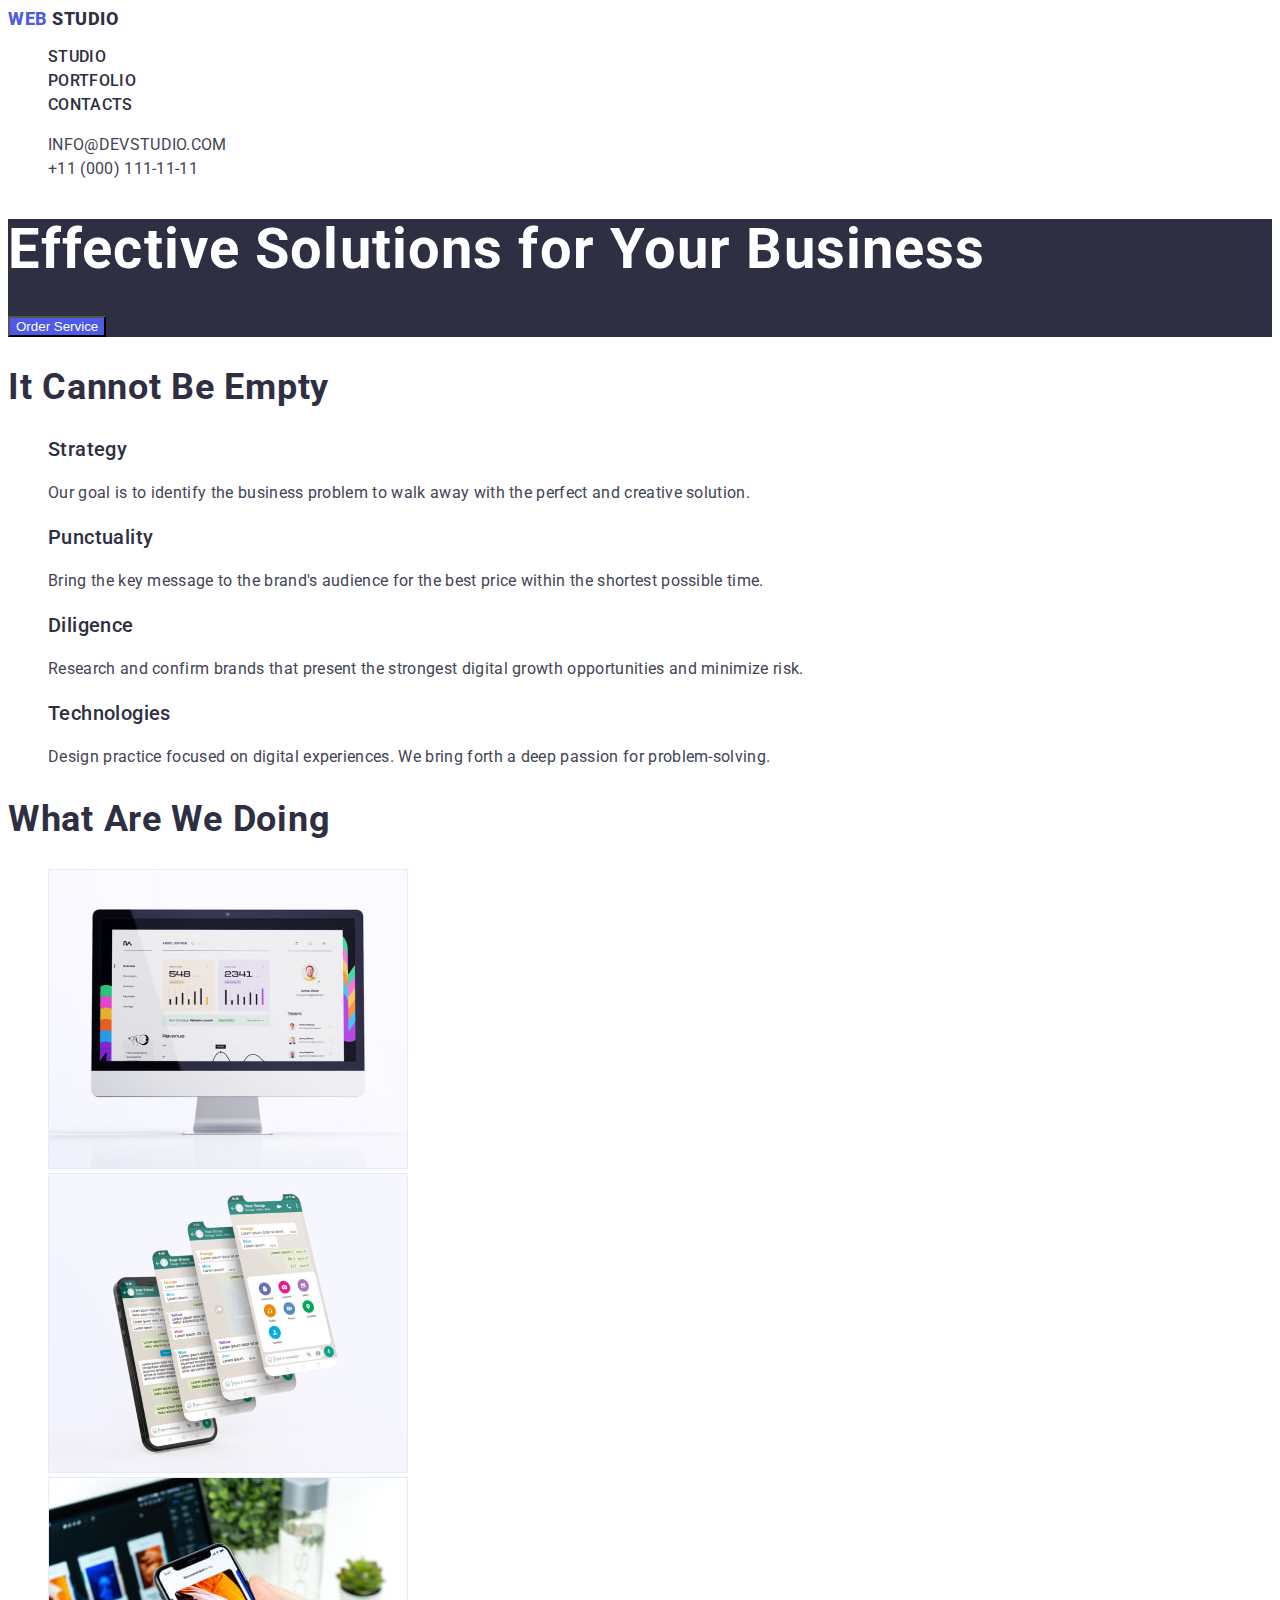
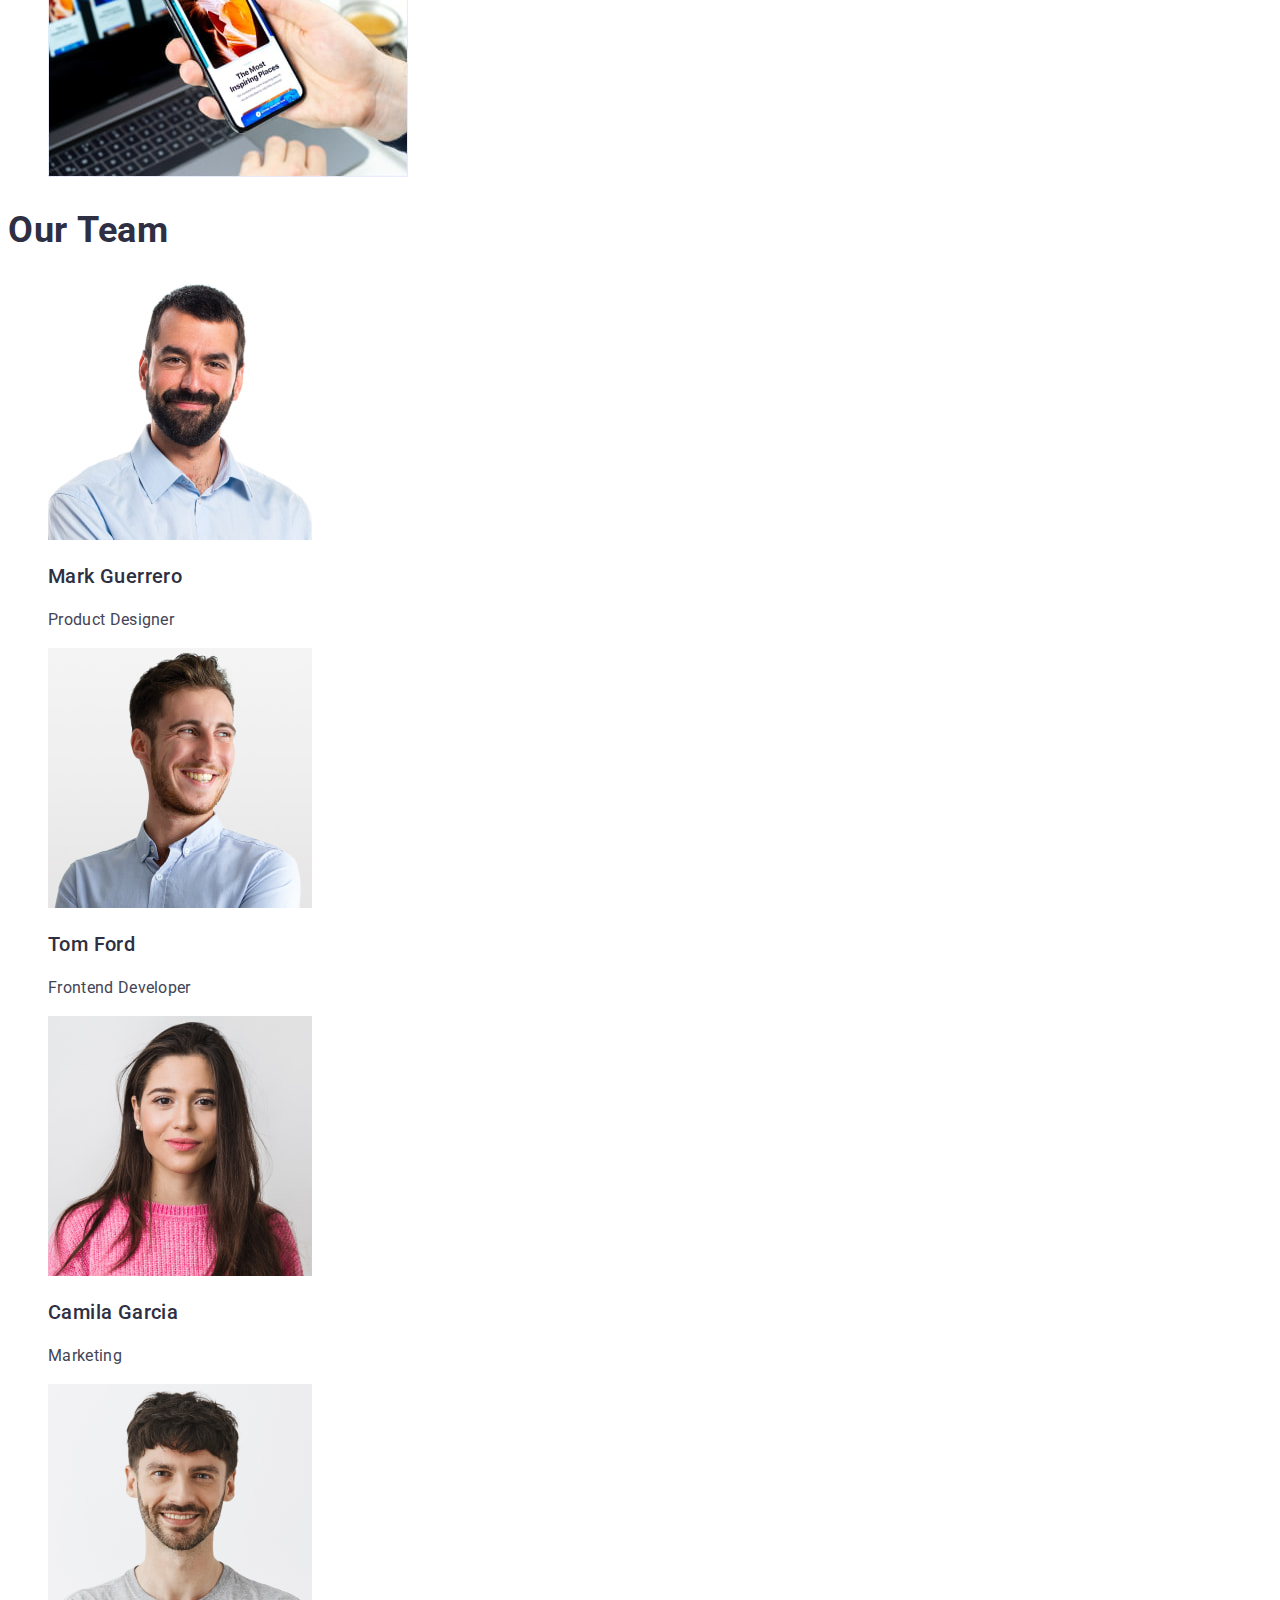
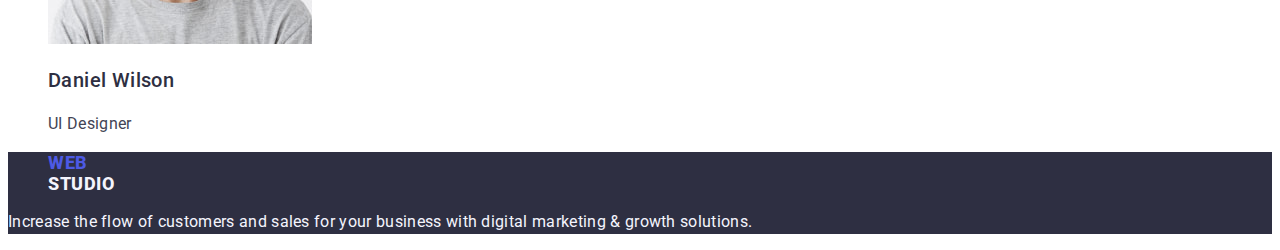
==== index.html @ fd07b4da "adres. contact add focus and hover" ====
<!DOCTYPE html>
<html lang="en">

<head>
  <meta charset="UTF-8" />
  <meta name="viewport" content="width=device-width, initial-scale=1.0" />
  <title>Studio</title>
  <link rel="preconnect" href="https://fonts.googleapis.com">
  <link rel="preconnect" href="https://fonts.gstatic.com" crossorigin>
  <link
    href="https://fonts.googleapis.com/css2?family=Raleway:wght@800&family=Roboto:ital,wght@1,300;1,900&display=swap"
    rel="stylesheet">
  <link rel="stylesheet" href="./css/styles.css" />
</head>
<!-- Body -->

<body class="body">
  <header>
    <!--Top Line -->
    <nav class="navigation">
      <a class="link web-logo" href="./index.html">Web <span class="link studio-logo">Studio</span></a>

      <ul class="list">
        <li><a class="link link-nav" href="./index.html">Studio</a></li>
        <li><a class="link link-nav" href="./portfolio.html">Portfolio</a></li>
        <li><a class="link link-nav" href="./index.html">Contacts</a></li>
      </ul>
    </nav>
    <address class="adress">
      <ul class="list">
        <li>
          <a class=" link adress-link" href="info@devstudio.com">info@devstudio.com</a>
        </li>
        <li>
          <a class="link adress-link" href="tel:+110001111111">+11 (000) 111-11-11 </a>
        </li>
      </ul>
    </address>
  </header>

  <!-- Main block -->
  <main>
    <!--Dark-block-button  -->
    <section class="sections-dark">
      <h1 class="title-major">Effective Solutions for Your Business</h1>
      <button class="major-button" type="button">Order Service</button>
    </section>

    <!-- Features -->
    <section class="sections-feature">
      <h2 class="title-sections">it cannot be empty</h2>
      <ul class="list">
        <li>
          <h3 class="title-future">Strategy</h3>
          <p class="text-desc">
            Our goal is to identify the business problem to walk away with the
            perfect and creative solution.
          </p>
        </li>
        <li>
          <h3 class="title-future">Punctuality</h3>
          <p class="text-desc">
            Bring the key message to the brand's audience for the best price
            within the shortest possible time.
          </p>
        </li>
        <li>
          <h3 class="title-future">Diligence</h3>
          <p class="text-desc">
            Research and confirm brands that present the strongest digital
            growth opportunities and minimize risk.
          </p>
        </li>
        <li>
          <h3 class="title-future">Technologies</h3>
          <p class="text-desc">
            Design practice focused on digital experiences. We bring forth a
            deep passion for problem-solving.
          </p>
        </li>
      </ul>
    </section>

    <!-- What are we doing -->

    <section class="sections-what-are">
      <h2 class="title-sections">What are we doing</h2>
      <ul class="list">
        <li>
          <img src="./images/blok-maine/img1.jpg" alt="rectangel1" />
        </li>
        <li>
          <img src="./images/blok-maine/img2.jpg" alt="rectangle2" />
        </li>
        <li>
          <img src="./images/blok-maine/img3.jpg" alt="rectangle3" />
        </li>
      </ul>
    </section>
    <!-- Team -->
    <section class="sections-team">
      <h2 class="title-sections">Our Team</h2>
      <ul class="list">
        <li>
          <img src="./images/team/img1.jpg" alt="Mark Guerrero Product Designer" />
          <h3 class="title-future">Mark Guerrero</h3>
          <p class="text-desc">Product Designer</p>
        </li>
        <li>
          <img src="./images/team/img2.jpg" alt="Tom Ford Frontend Developer" />
          <h3 class="title-future">Tom Ford</h3>
          <p class="text-desc">Frontend Developer</p>
        </li>
        <li>
          <img src="./images/team/img3.jpg" alt="Camila Garcia Marketing" />
          <h3 class="title-future">Camila Garcia</h3>
          <p class="text-desc">Marketing</p>
        </li>
        <li>
          <img src="./images/team/img4.jpg" alt="Daniel Wilson UI Designer" />
          <h3 class="title-future">Daniel Wilson</h3>
          <p class="text-desc">UI Designer</p>
        </li>
      </ul>
    </section>
  </main>

  <footer class="footer">
    <ul class="list">
      <li>
        <a class="link" href="./index.html"><span class="web-logo">Web </span></a>
      </li>
      <li><a class="link studio-footer" href="./index.html">Studio</a> </li>
    </ul>
    <p class="text-desc-foot">
      Increase the flow of customers and sales for your business with digital
      marketing & growth solutions.
    </p>
  </footer>
</body>

</html>
---- css/styles.css ----
:root {
  --primary-white-color: #ffffff;
  --classic-background-color: #f4f4fd;
  --adres-text-color: #434455;
  --button-color: #4D5AE5;
  --nav-log-foot-color: #2e2f42;
  --brand-color: #404bbf;
  --prymary-fonts: 'Roboto', sans-serif;
  --title-font: 'Raleway', sans-serif;
}

/* base styles */
body {
  color: #2e2f42;
  background-color: #ffffff;
  font-family: var(--prymary-fonts, 'Roboto', sans-serif);
}

.link {
  text-decoration: none;
}

.list {
  list-style: none;
}

/* Top line */
.navigation {
  background-color: var(--primary-white-color, #ffffff);
}

.web-logo {
  color: #4D5AE5;
  font-family: 'Raleway' sans-serif;
  font-size: 18px;
  font-style: normal;
  font-weight: 800;
  line-height: 1.17;
  /* 116.667% */
  letter-spacing: 0.03em;
  text-transform: uppercase;
}

.studio-logo {
  color: var(--nav-log-foot-color, #2e2f42);
}

.link-nav {
  color: var(--nav-log-foot-color, #2e2f42);
  font-style: normal;
  font-weight: 500;
  line-height: 1.5em;
  /* 150% */
  letter-spacing: 0.02em;
  text-transform: uppercase;
}

.link-nav:hover,
.link-nav:focus {
  color: #404bbf
}

.adress {
  font-style: normal;
}

.adress-link {
  color: var(--adres-text-color, #434455);
  font-size: 16px;
  font-weight: 400;
  line-height: 1.5rem;
  /* 150% */
  letter-spacing: 0.02rem;
  text-transform: uppercase;
}

.adress-link:hover,
.adress-link:focus {
  color: #404bbf
}

/* 
main section 
*/

/* dark block section */
.sections-dark {
  background: var(--nav-log-foot-color, #2e2f42);
}

.title-major {
  color: var(--primary-white-color, #ffffff);
  font-family: Roboto;
  font-size: 3.5rem;
  font-style: normal;
  font-weight: 700;
  line-height: 3.75rem;
  /* 107.143% */
  letter-spacing: 0.07rem;
}

.major-button {
  background: var(--button-colors, #4d5ae5);
  color: var(--primary-white-color, #ffffff);

}

.major-button:hover {
  background: var(--brand-color, #404bbf);
}


/* Fatures section */
.title-future {
  font-size: 1.25rem;
  font-style: normal;
  font-weight: 500;
  line-height: 1.5rem;
  /* 120% */
  letter-spacing: 0.025rem;
}

.text-desc {
  color: var(--adres-text-color, #434455);
  font-size: 1rem;
  font-style: normal;
  font-weight: 400;
  line-height: 1.5rem;
  /* 150% */
  letter-spacing: 0.02rem;
}

/* What are we doing section */

.title-sections {
  font-size: 36px;
  font-style: normal;
  font-weight: 700;
  line-height: 40px;
  /* 111.111% */
  letter-spacing: 0.045rem;
  text-transform: capitalize;
}

/* Team section */

/* Footer section */
.footer {
  background: var(--nav-log-foot-color, #2e2f42);
}

.studio-footer {
  color: var(--classic-background-color, #f4f4fd);

  font-size: 18px;
  font-style: normal;
  font-weight: 800;
  line-height: 1.17em;
  letter-spacing: 0.03em;
  text-transform: uppercase;
}

.text-desc-foot {
  color: var(--classic-background-color, #f4f4fd);
  font-size: 1rem;
  font-style: normal;
  font-weight: 400;
  line-height: 1.5rem;
  /* 150% */
  letter-spacing: 0.02rem;
}
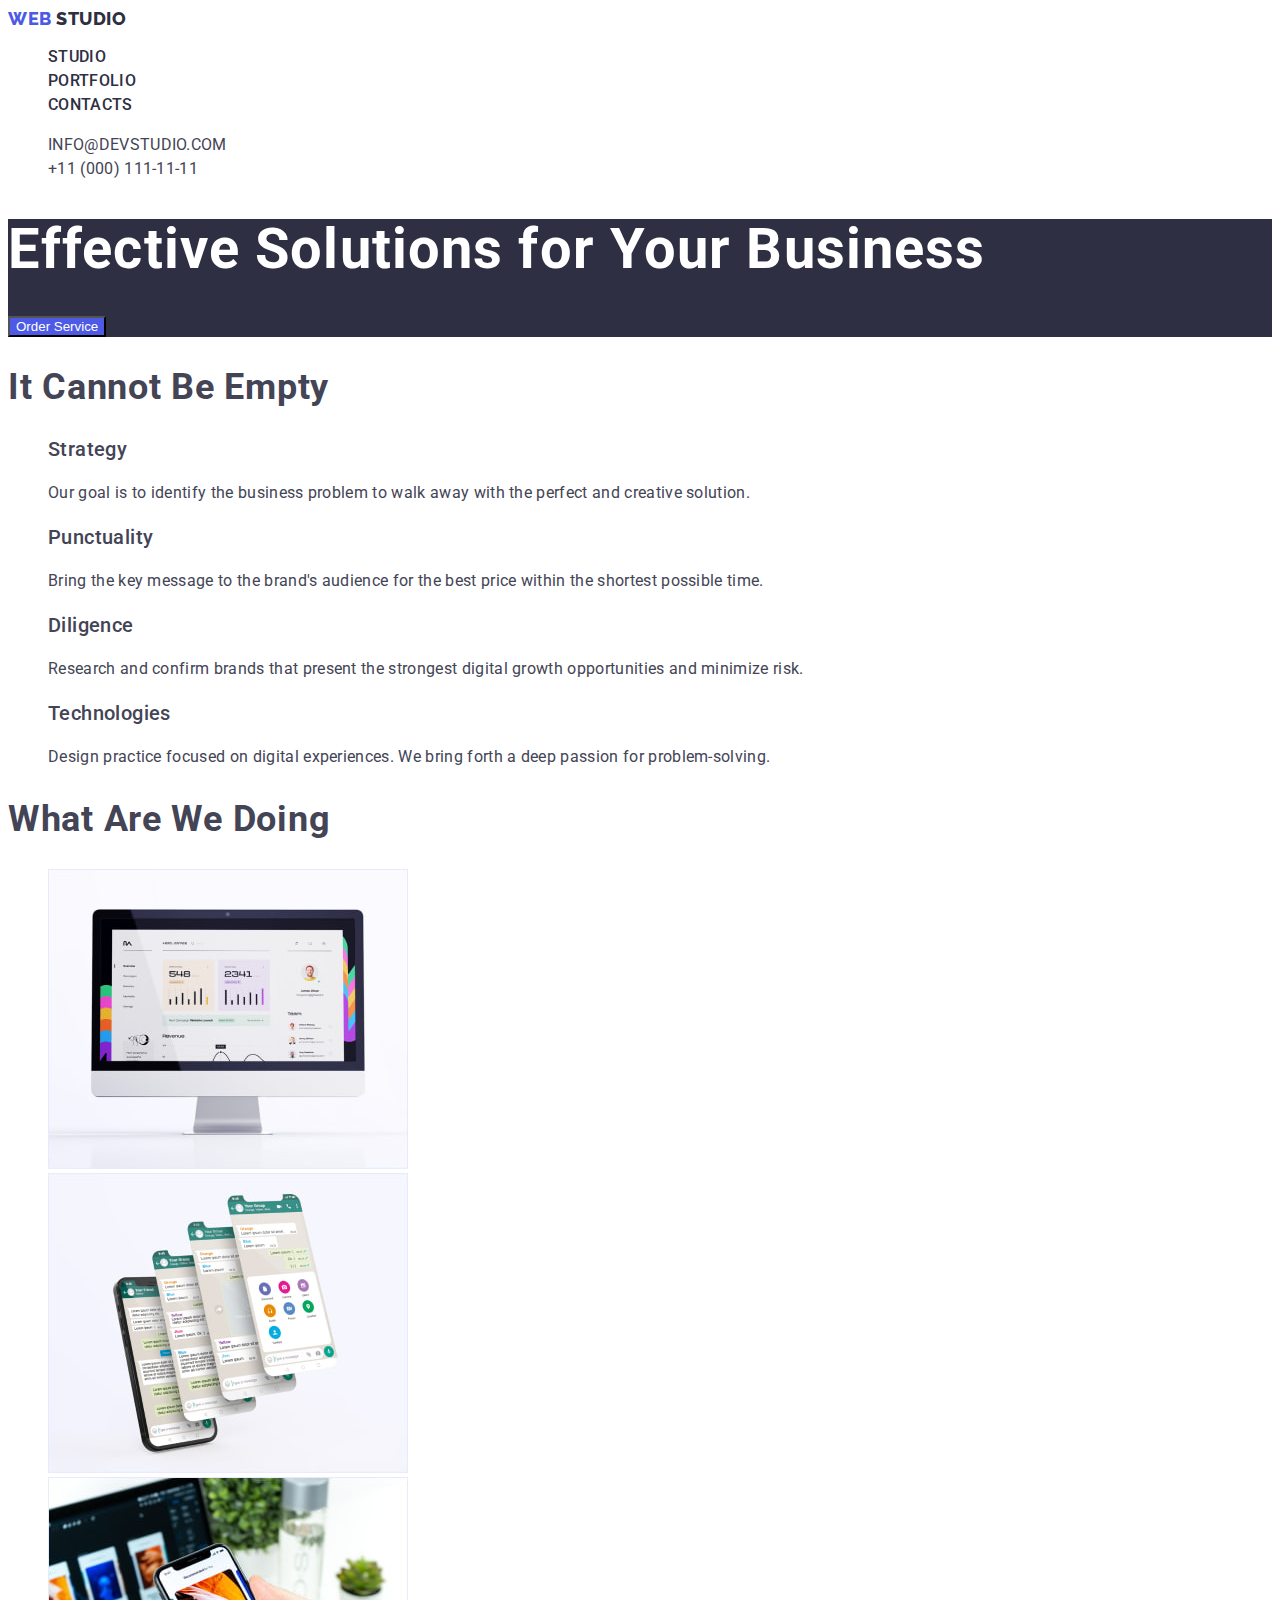
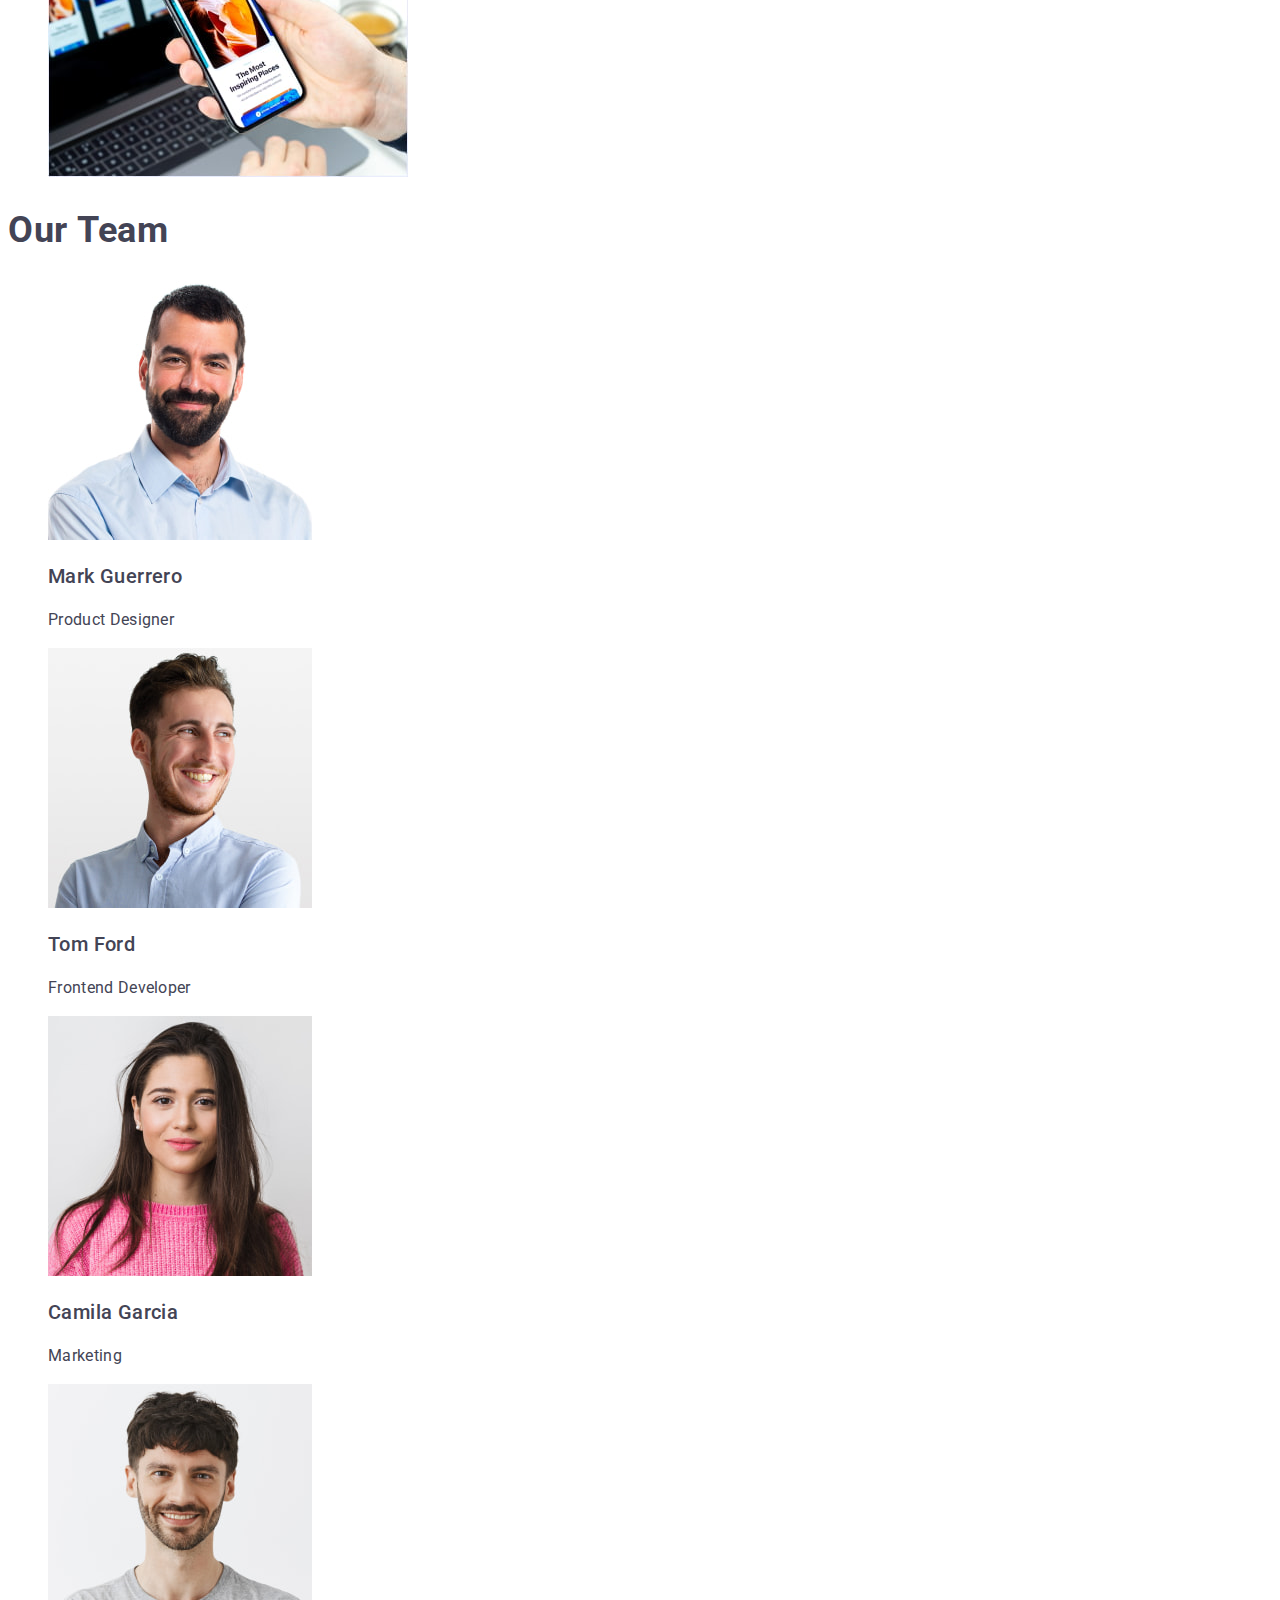
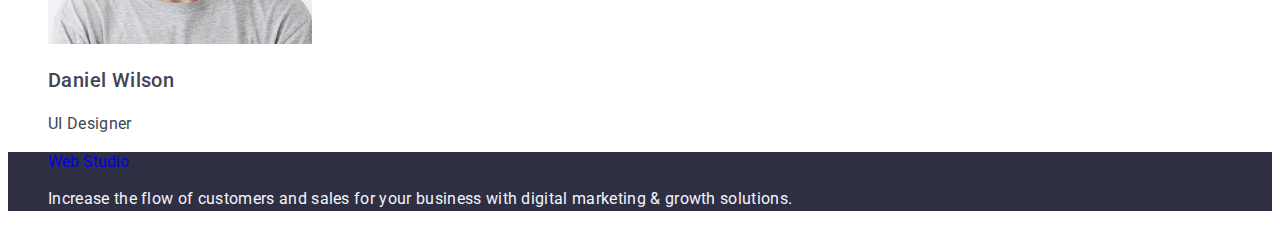
==== commit da3334dd: "footer" ====
--- a/index.html
+++ b/index.html
@@ -128,14 +128,11 @@
   <footer class="footer">
     <ul class="list">
       <li>
-        <a class="link" href="./index.html"><span class="web-logo">Web </span></a>
-      </li>
-      <li><a class="link studio-footer" href="./index.html">Studio</a> </li>
-    </ul>
-    <p class="text-desc-foot">
-      Increase the flow of customers and sales for your business with digital
-      marketing & growth solutions.
-    </p>
+        <a class="link web-logo-foter" href="./index.html">Web <span class="link studio-logo-futer">Studio</span></a>
+        <p class="text-desc-foot">
+          Increase the flow of customers and sales for your business with digital
+          marketing & growth solutions.
+        </p>
   </footer>
 </body>
 
--- a/css/styles.css
+++ b/css/styles.css
@@ -11,7 +11,7 @@
 
 /* base styles */
 body {
-  color: #2e2f42;
+  color: #434455;
   background-color: #ffffff;
   font-family: var(--prymary-fonts, 'Roboto', sans-serif);
 }
@@ -30,8 +30,8 @@
 }
 
 .web-logo {
+  font-family: "Raleway", sans-serif;
   color: #4D5AE5;
-  font-family: 'Raleway' sans-serif;
   font-size: 18px;
   font-style: normal;
   font-weight: 800;
@@ -149,8 +149,7 @@
   background: var(--nav-log-foot-color, #2e2f42);
 }
 
-.studio-footer {
-  color: var(--classic-background-color, #f4f4fd);
+.web-logo-footer {
 
   font-size: 18px;
   font-style: normal;
@@ -160,8 +159,19 @@
   text-transform: uppercase;
 }
 
+.studio-footer {
+  color: #4D5AE5;
+  font-family: "Raleway", sans-serif;
+  font-size: 18px;
+  font-style: normal;
+  font-weight: 800;
+  line-height: 1.17em;
+  letter-spacing: 0.03em;
+  text-transform: uppercase;
+}
+
 .text-desc-foot {
-  color: var(--classic-background-color, #f4f4fd);
+  color: #f4f4fd;
   font-size: 1rem;
   font-style: normal;
   font-weight: 400;
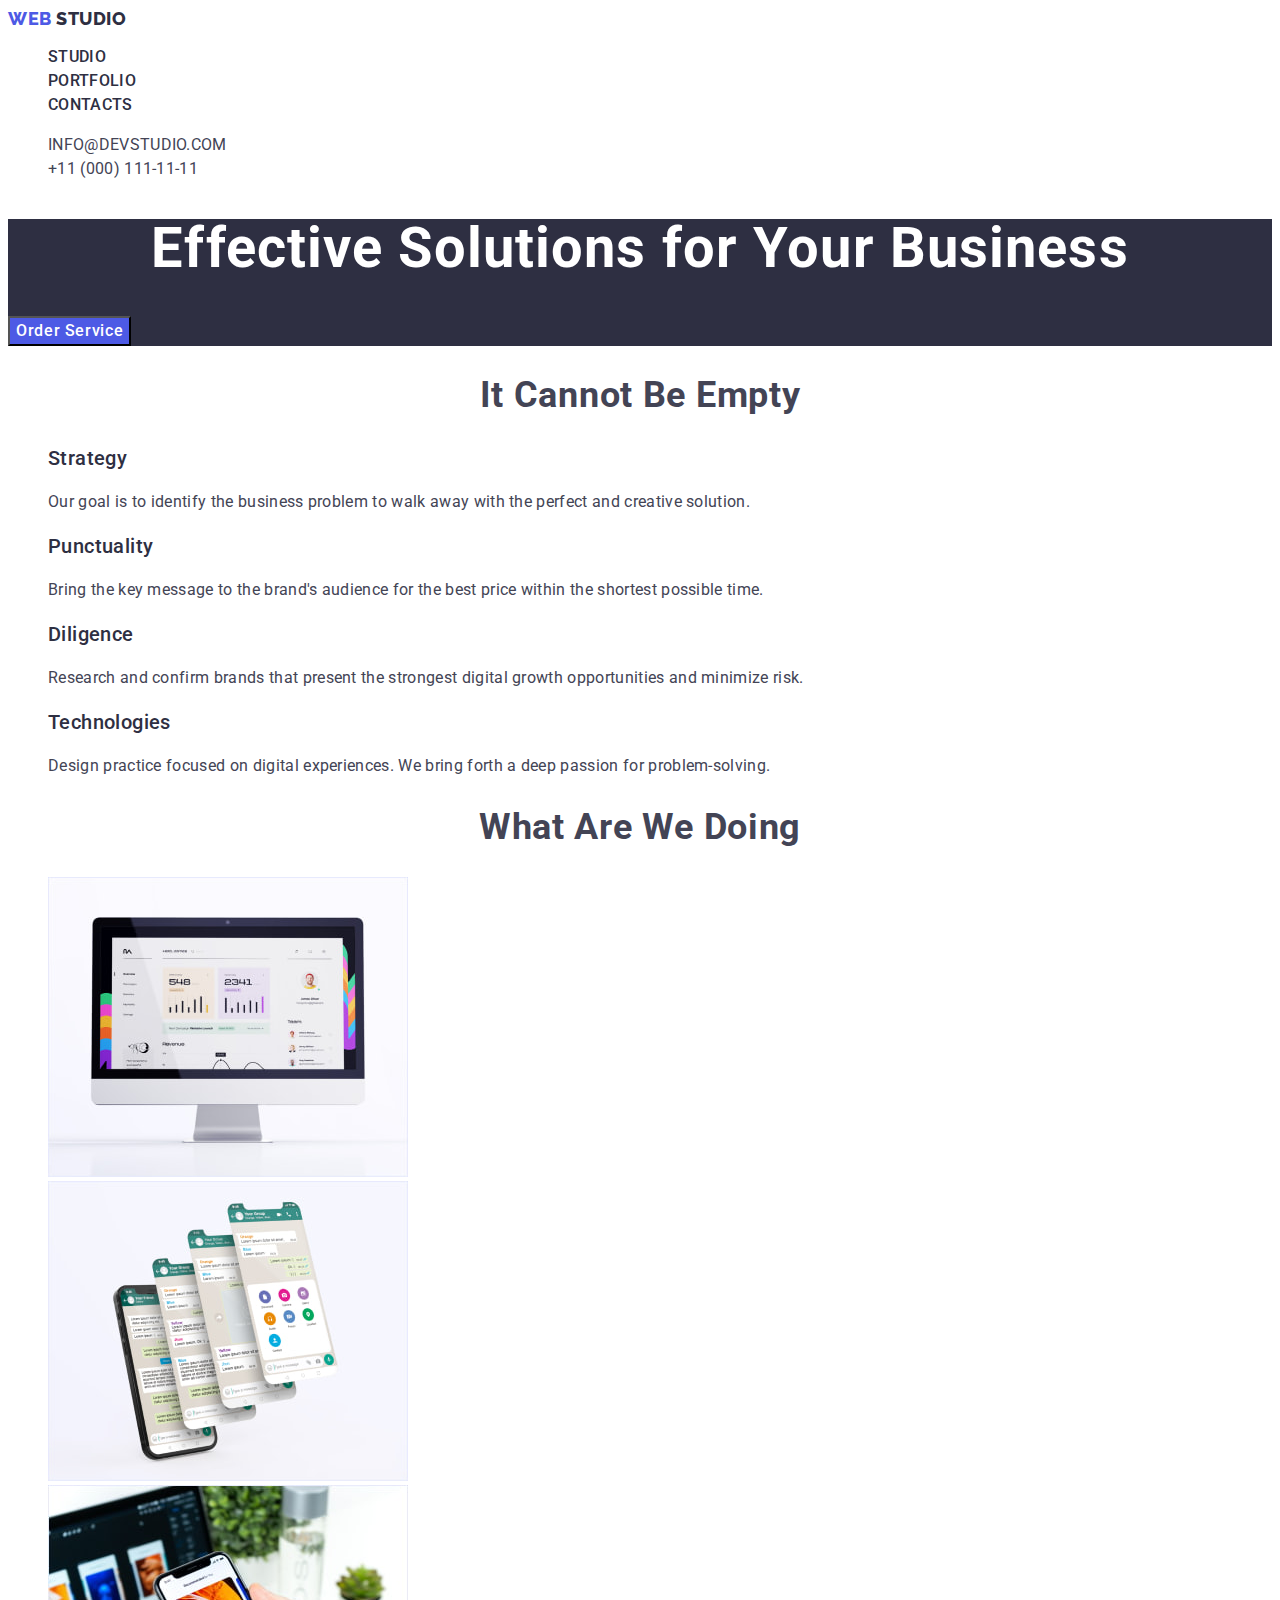
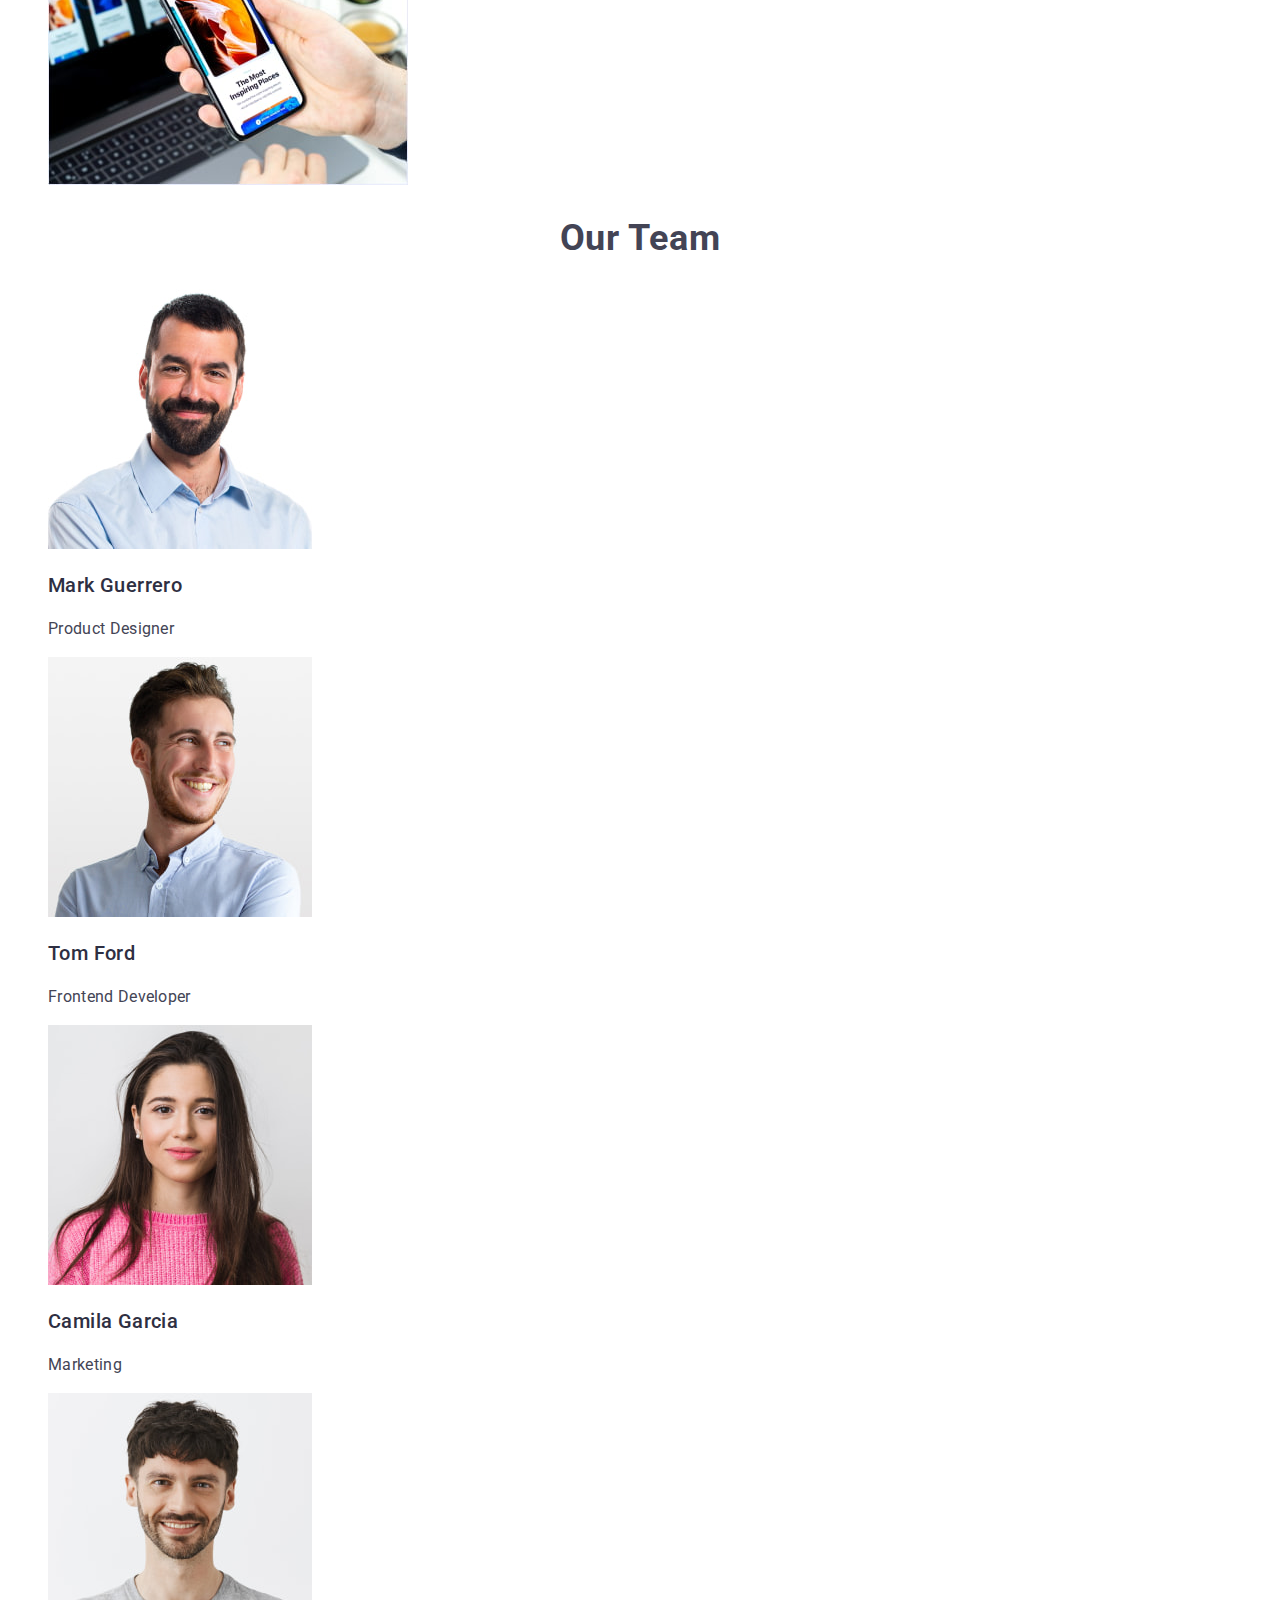
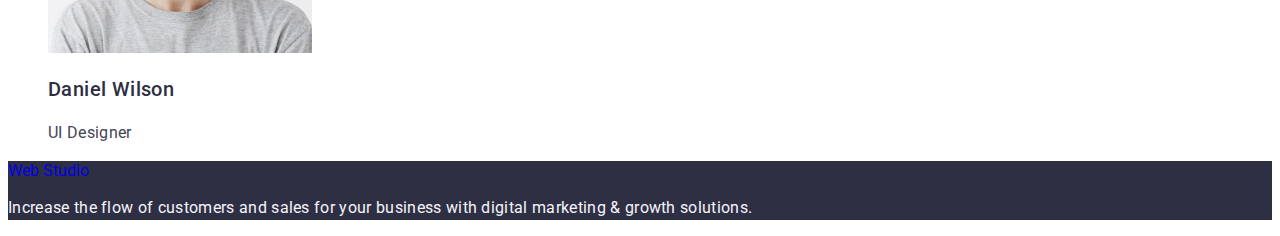
==== commit 7e02d6f1: "all 3 section and foter" ====
--- a/index.html
+++ b/index.html
@@ -122,17 +122,16 @@
           <p class="text-desc">UI Designer</p>
         </li>
       </ul>
+
     </section>
   </main>
 
   <footer class="footer">
-    <ul class="list">
-      <li>
-        <a class="link web-logo-foter" href="./index.html">Web <span class="link studio-logo-futer">Studio</span></a>
-        <p class="text-desc-foot">
-          Increase the flow of customers and sales for your business with digital
-          marketing & growth solutions.
-        </p>
+    <a class="link web-logo-foter" href="./index.html">Web <span class="link studio-logo-futer">Studio</span></a>
+    <p class="text-desc-foot">
+      Increase the flow of customers and sales for your business with digital
+      marketing & growth solutions.
+    </p>
   </footer>
 </body>
 
--- a/css/styles.css
+++ b/css/styles.css
@@ -89,35 +89,49 @@
 }
 
 .title-major {
+  font-family: 'Roboto', sans-serif;
   color: var(--primary-white-color, #ffffff);
-  font-family: Roboto;
-  font-size: 3.5rem;
+  font-size: 56px;
   font-style: normal;
   font-weight: 700;
-  line-height: 3.75rem;
+  line-height: 1.07;
   /* 107.143% */
-  letter-spacing: 0.07rem;
+  letter-spacing: 0.02em;
+  text-align: center;
 }
 
 .major-button {
   background: var(--button-colors, #4d5ae5);
   color: var(--primary-white-color, #ffffff);
-
+  font-family: 'Roboto', sans-serif;
+  font-size: 16px;
+  font-style: normal;
+  font-weight: 500;
+  line-height: 1.5;
+  /* 107.143% */
+  letter-spacing: 0.04em;
+  cursor: pointer;
 }
 
-.major-button:hover {
+.major-button:hover,
+.major-button:focus {
   background: var(--brand-color, #404bbf);
 }
 
 
 /* Fatures section */
+.sections-feature {
+  background-color: #FFFFFF;
+}
+
 .title-future {
+  color: var(--nav-log-foot-color, #2e2f42);
   font-size: 1.25rem;
   font-style: normal;
   font-weight: 500;
   line-height: 1.5rem;
   /* 120% */
-  letter-spacing: 0.025rem;
+  letter-spacing: 0.02em;
 }
 
 .text-desc {
@@ -125,7 +139,7 @@
   font-size: 1rem;
   font-style: normal;
   font-weight: 400;
-  line-height: 1.5rem;
+  line-height: 1.5em;
   /* 150% */
   letter-spacing: 0.02rem;
 }
@@ -133,13 +147,15 @@
 /* What are we doing section */
 
 .title-sections {
+  color: var(--adres-text-color, #434455);
   font-size: 36px;
   font-style: normal;
   font-weight: 700;
-  line-height: 40px;
+  line-height: 1.11em;
   /* 111.111% */
-  letter-spacing: 0.045rem;
+  letter-spacing: 0.02em;
   text-transform: capitalize;
+  text-align: center;
 }
 
 /* Team section */
@@ -150,7 +166,7 @@
 }
 
 .web-logo-footer {
-
+  color: #4D5AE5;
   font-size: 18px;
   font-style: normal;
   font-weight: 800;
@@ -159,20 +175,15 @@
   text-transform: uppercase;
 }
 
-.studio-footer {
-  color: #4D5AE5;
-  font-family: "Raleway", sans-serif;
-  font-size: 18px;
-  font-style: normal;
-  font-weight: 800;
-  line-height: 1.17em;
-  letter-spacing: 0.03em;
-  text-transform: uppercase;
+.studio-logo-footer {
+  color: var(--classic-background-color,
+      #f4f4fd);
+
 }
 
 .text-desc-foot {
-  color: #f4f4fd;
-  font-size: 1rem;
+  color: var(--classic-background-color, #f4f4fd);
+  font-size: 16px;
   font-style: normal;
   font-weight: 400;
   line-height: 1.5rem;
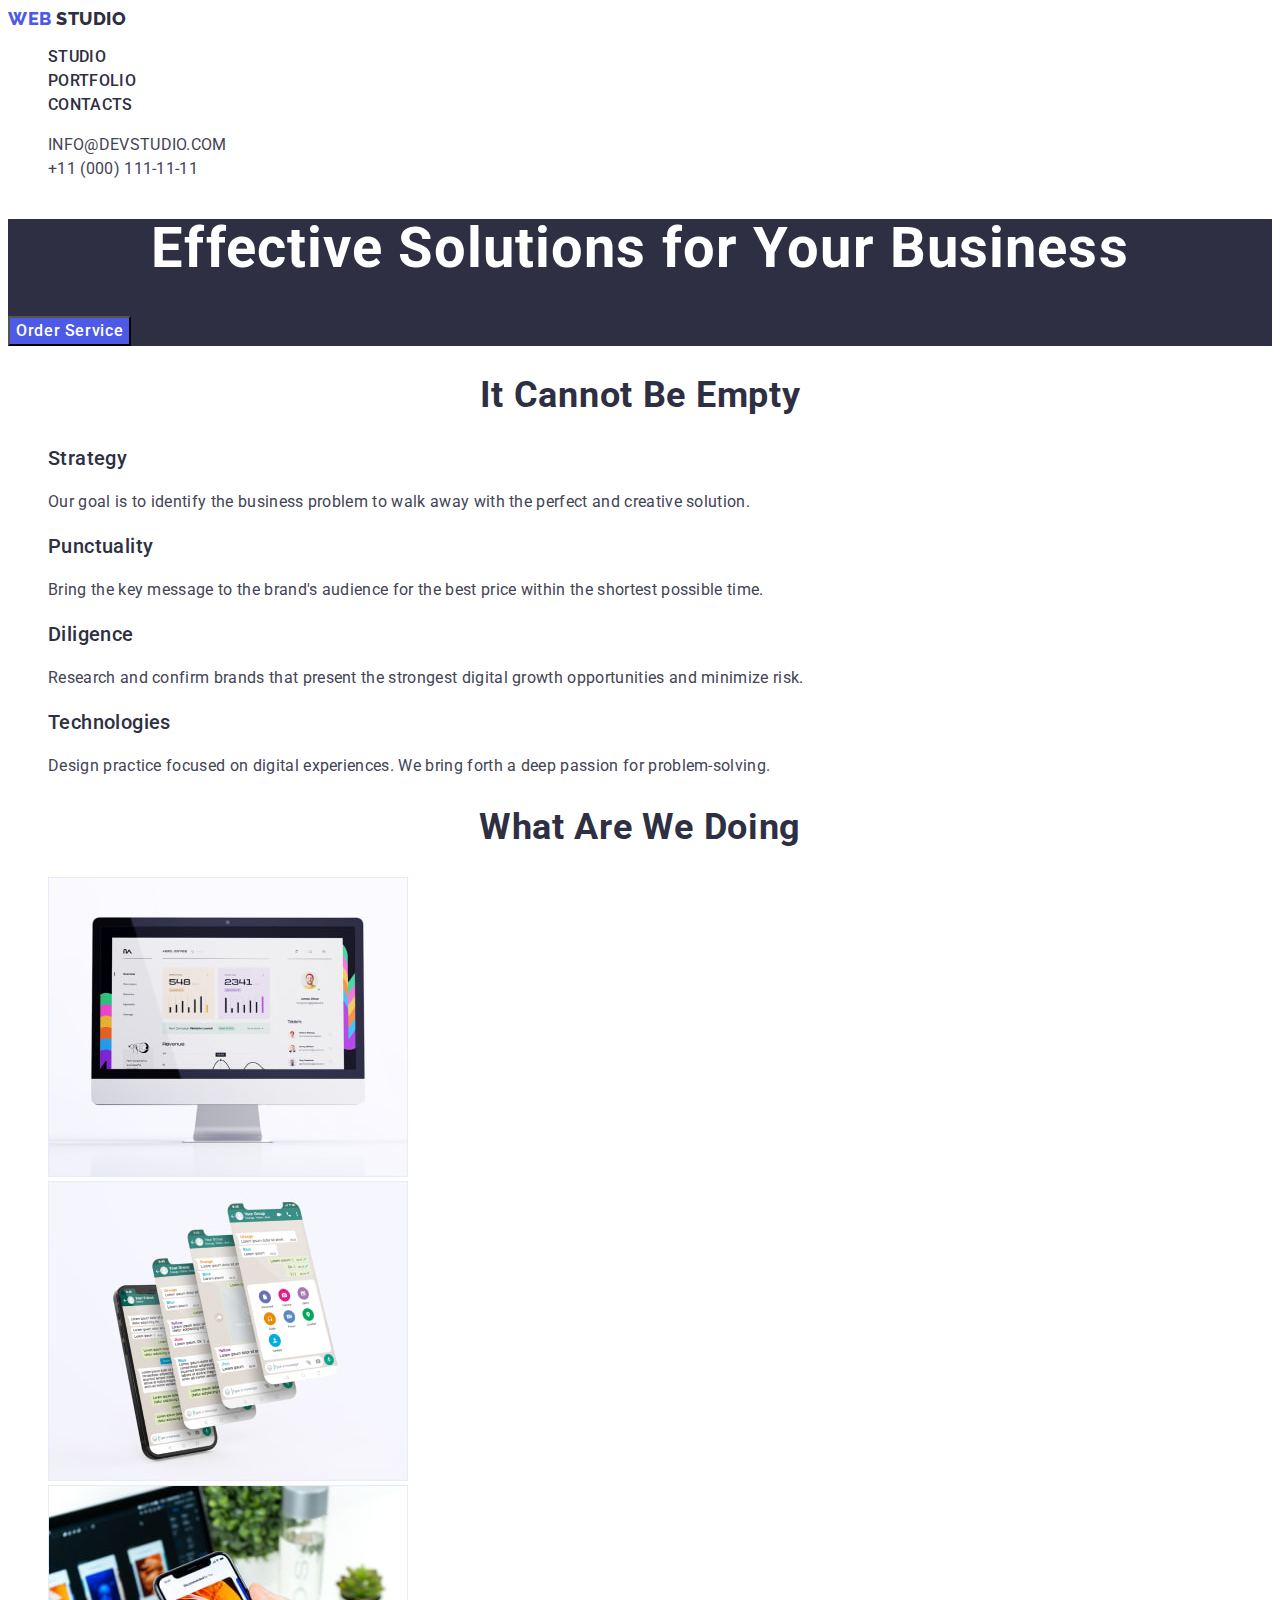
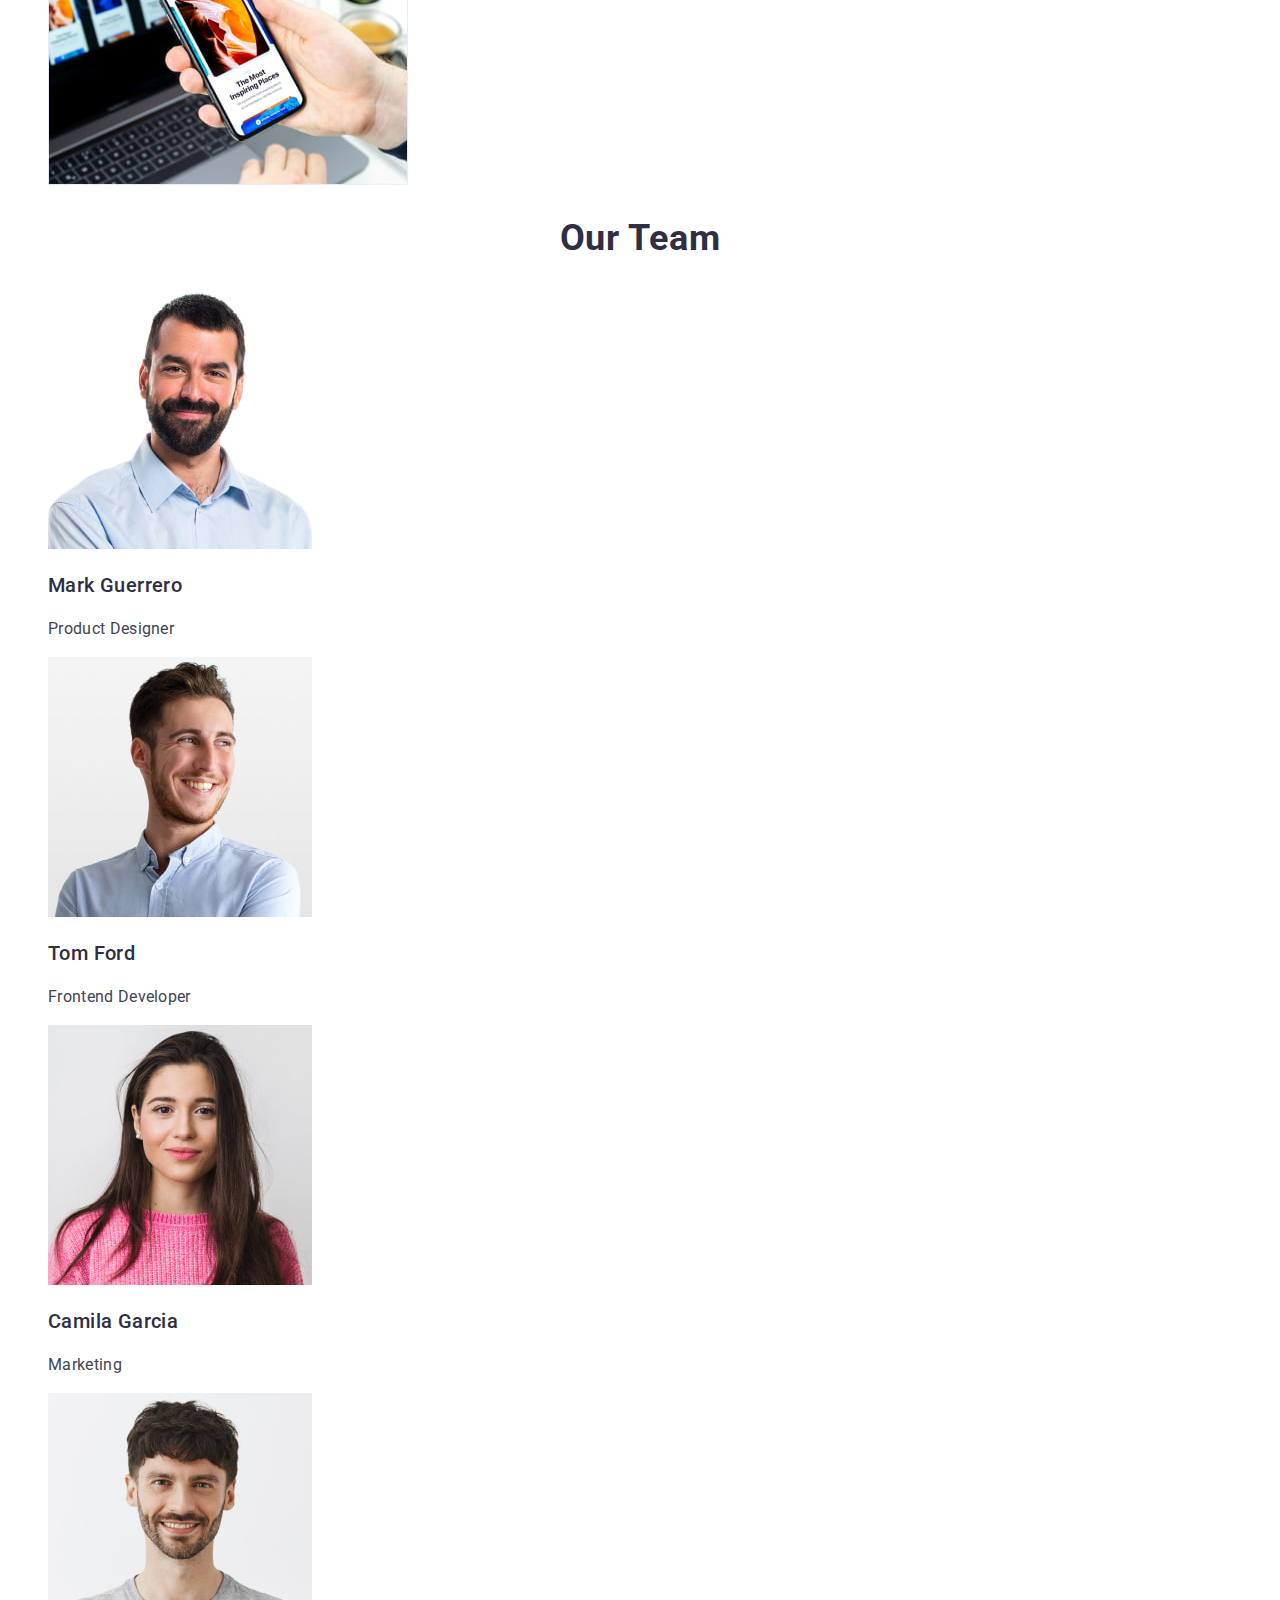
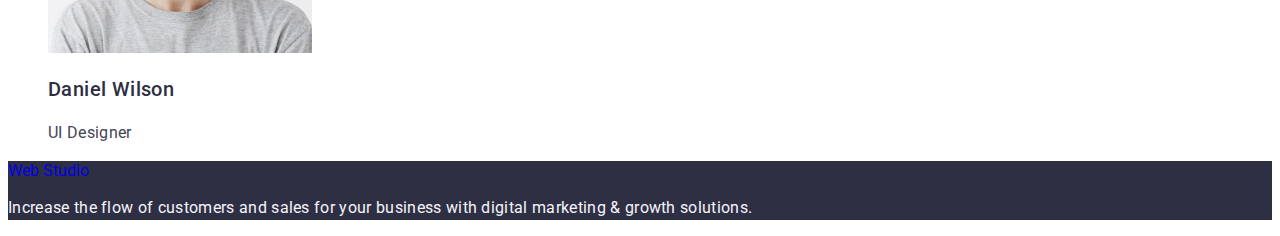
==== commit 76aa2a85: "last changes foter. title" ====
--- a/index.html
+++ b/index.html
@@ -101,12 +101,12 @@
     <section class="sections-team">
       <h2 class="title-sections">Our Team</h2>
       <ul class="list">
-        <li>
+        <li class="title-our-team">
           <img src="./images/team/img1.jpg" alt="Mark Guerrero Product Designer" />
           <h3 class="title-future">Mark Guerrero</h3>
           <p class="text-desc">Product Designer</p>
         </li>
-        <li>
+        <li class="title-our-team">
           <img src="./images/team/img2.jpg" alt="Tom Ford Frontend Developer" />
           <h3 class="title-future">Tom Ford</h3>
           <p class="text-desc">Frontend Developer</p>
@@ -115,7 +115,7 @@
           <img src="./images/team/img3.jpg" alt="Camila Garcia Marketing" />
           <h3 class="title-future">Camila Garcia</h3>
           <p class="text-desc">Marketing</p>
-        </li>
+        </li class="title-our-team">
         <li>
           <img src="./images/team/img4.jpg" alt="Daniel Wilson UI Designer" />
           <h3 class="title-future">Daniel Wilson</h3>
--- a/css/styles.css
+++ b/css/styles.css
@@ -145,9 +145,12 @@
 }
 
 /* What are we doing section */
+.section-what-are {
+  background-color: #F4F4FD;
+}
 
 .title-sections {
-  color: var(--adres-text-color, #434455);
+  color: var(--nav-log-foot-color, #2e2f42);
   font-size: 36px;
   font-style: normal;
   font-weight: 700;
@@ -159,6 +162,9 @@
 }
 
 /* Team section */
+.title-our-team {
+  background-color: #FFFFFF;
+}
 
 /* Footer section */
 .footer {
@@ -166,7 +172,8 @@
 }
 
 .web-logo-footer {
-  color: #4D5AE5;
+  color: var(--button-colors, #4d5ae5);
+  font-family: "Raleway", sans-serif;
   font-size: 18px;
   font-style: normal;
   font-weight: 800;
@@ -176,9 +183,7 @@
 }
 
 .studio-logo-footer {
-  color: var(--classic-background-color,
-      #f4f4fd);
-
+  color: #f4f4fd;
 }
 
 .text-desc-foot {
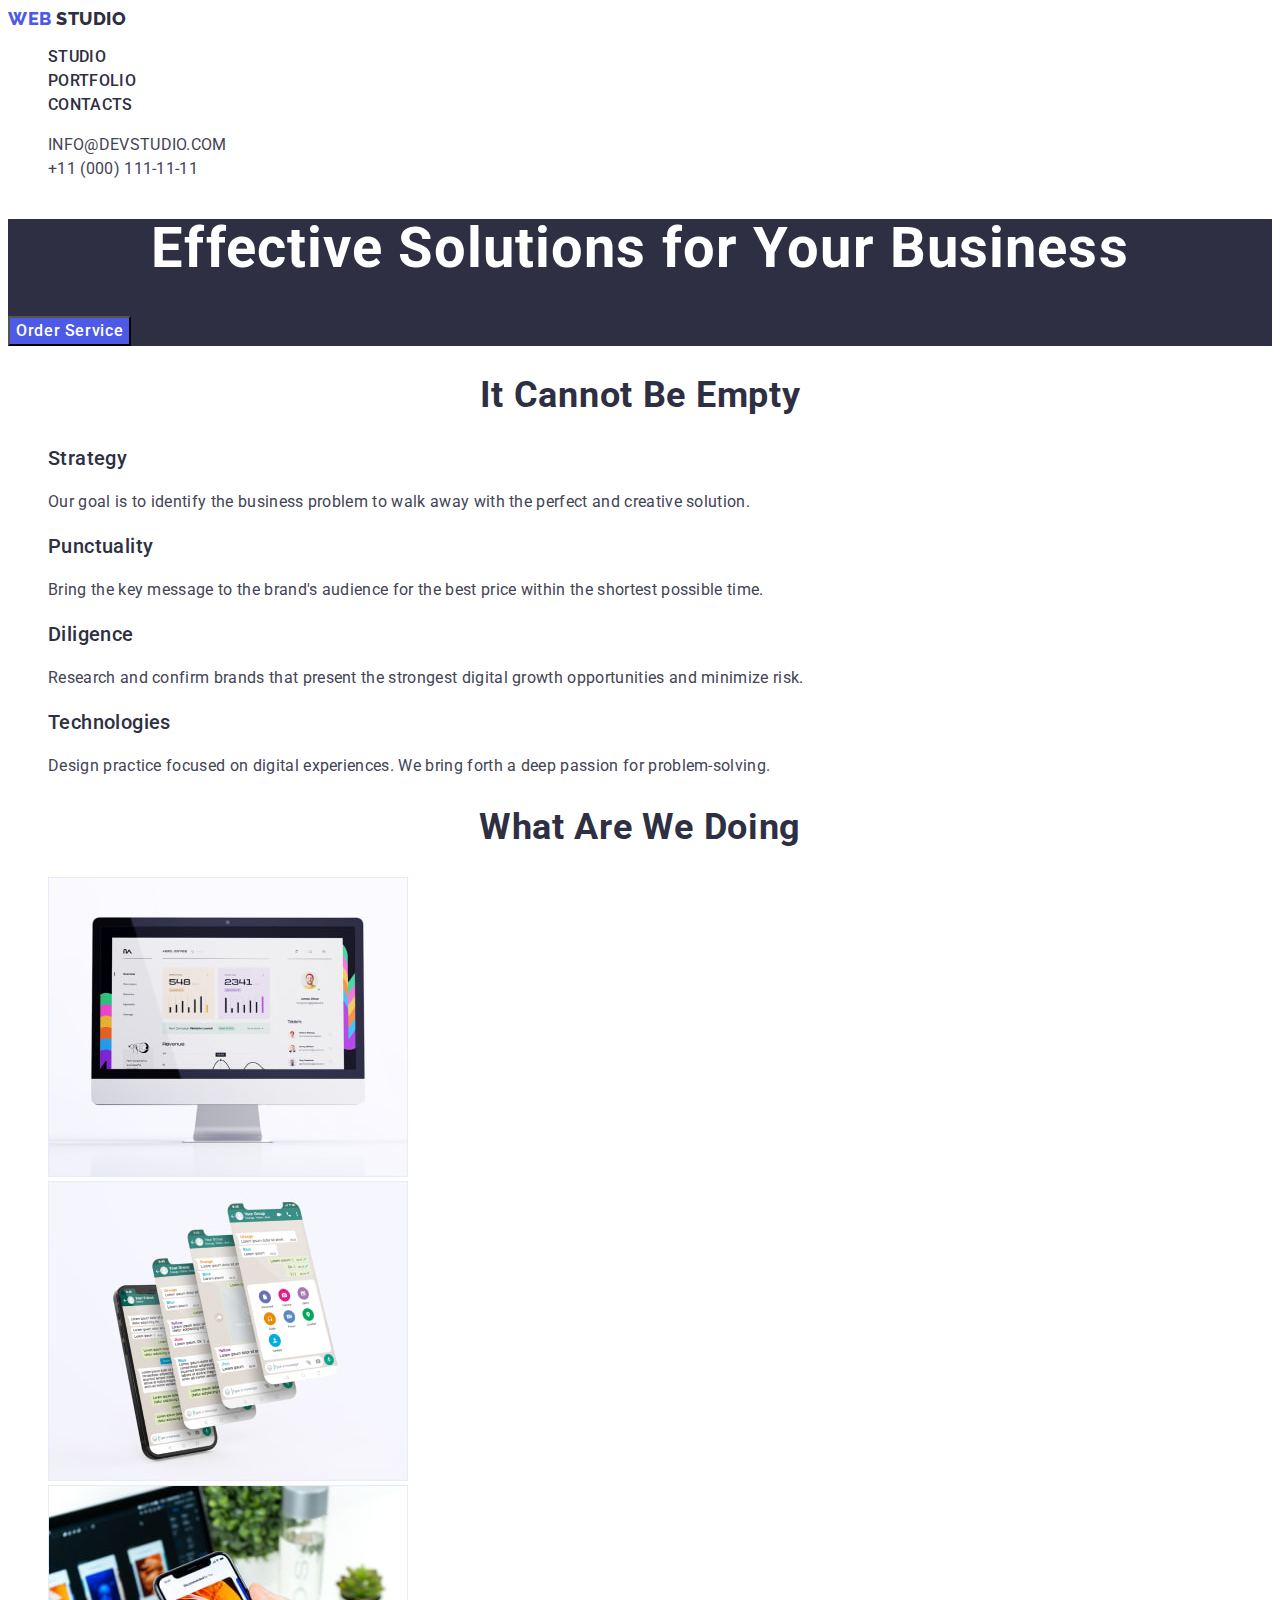
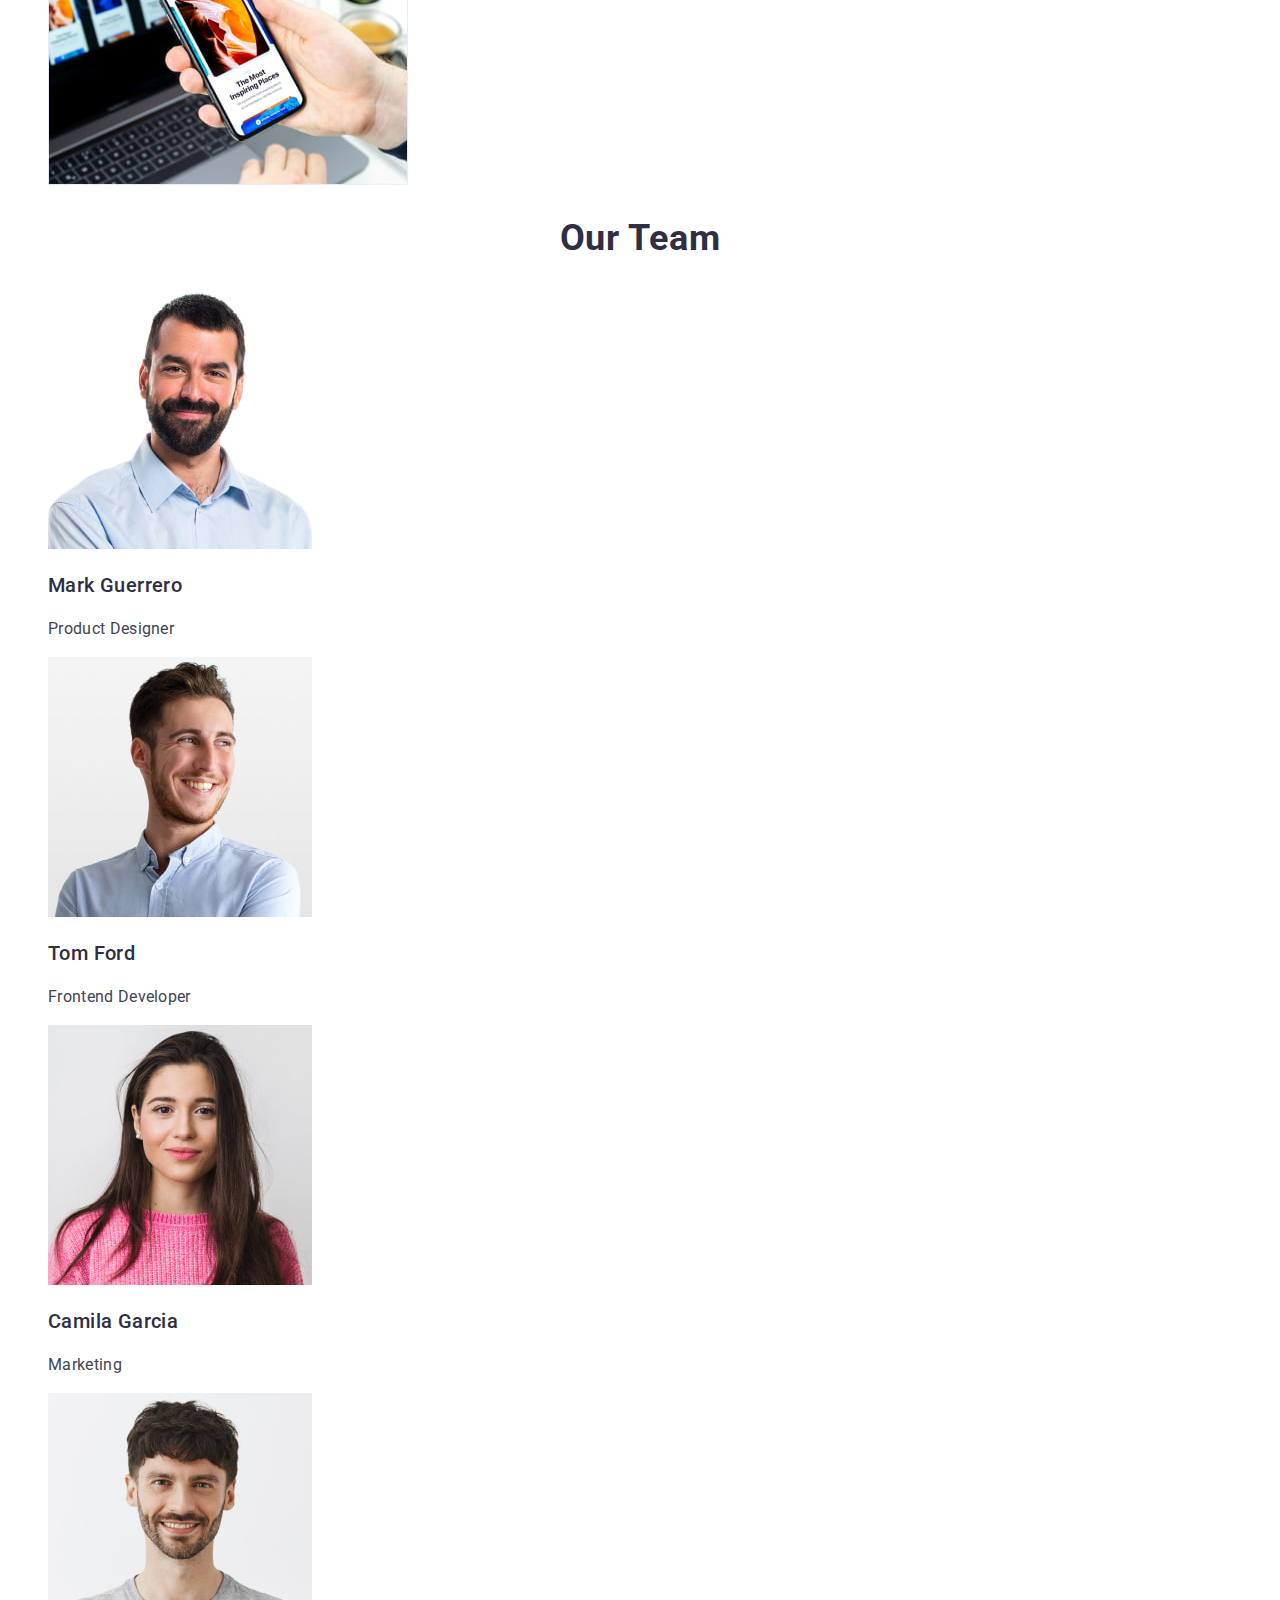
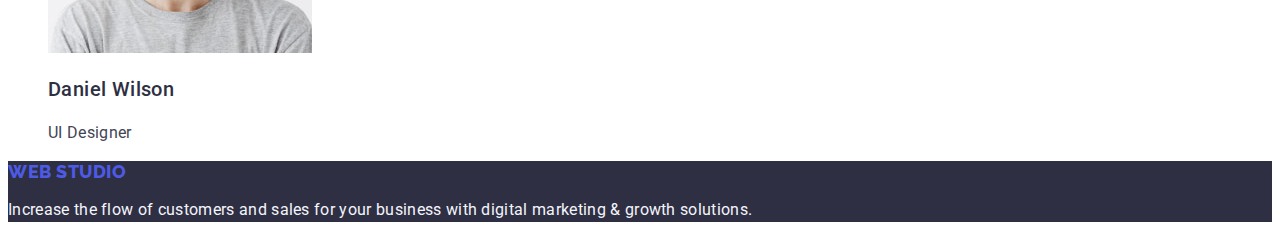
==== commit 5bb71964: "footer and presection" ====
--- a/index.html
+++ b/index.html
@@ -115,8 +115,8 @@
           <img src="./images/team/img3.jpg" alt="Camila Garcia Marketing" />
           <h3 class="title-future">Camila Garcia</h3>
           <p class="text-desc">Marketing</p>
-        </li class="title-our-team">
-        <li>
+        </li>
+        <li class="title-our-team">
           <img src="./images/team/img4.jpg" alt="Daniel Wilson UI Designer" />
           <h3 class="title-future">Daniel Wilson</h3>
           <p class="text-desc">UI Designer</p>
@@ -127,7 +127,7 @@
   </main>
 
   <footer class="footer">
-    <a class="link web-logo-foter" href="./index.html">Web <span class="link studio-logo-futer">Studio</span></a>
+    <a class="link web-logo-footer" href="./index.html">Web <span class="link studio-logo-futer">Studio</span></a>
     <p class="text-desc-foot">
       Increase the flow of customers and sales for your business with digital
       marketing & growth solutions.
--- a/css/styles.css
+++ b/css/styles.css
@@ -162,6 +162,10 @@
 }
 
 /* Team section */
+.section-team {
+  background-color: #F4F4FD;
+}
+
 .title-our-team {
   background-color: #FFFFFF;
 }
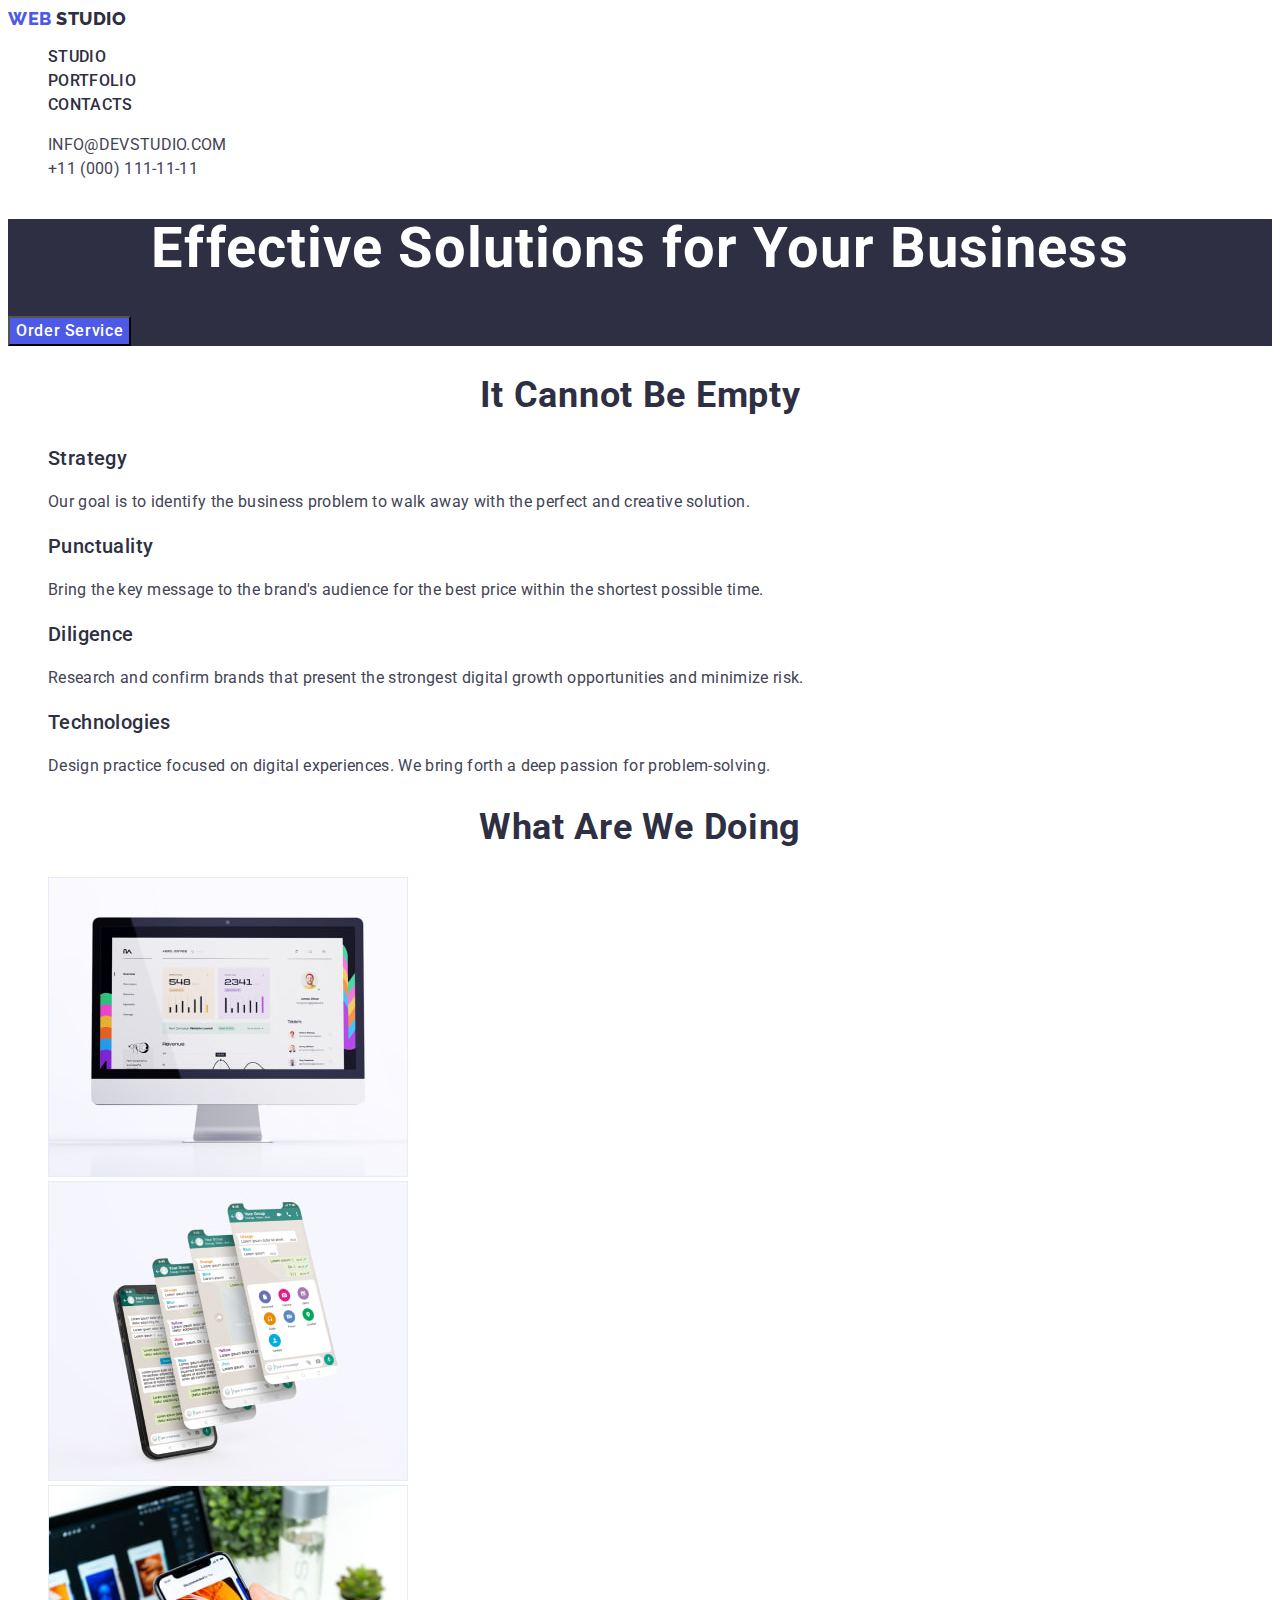
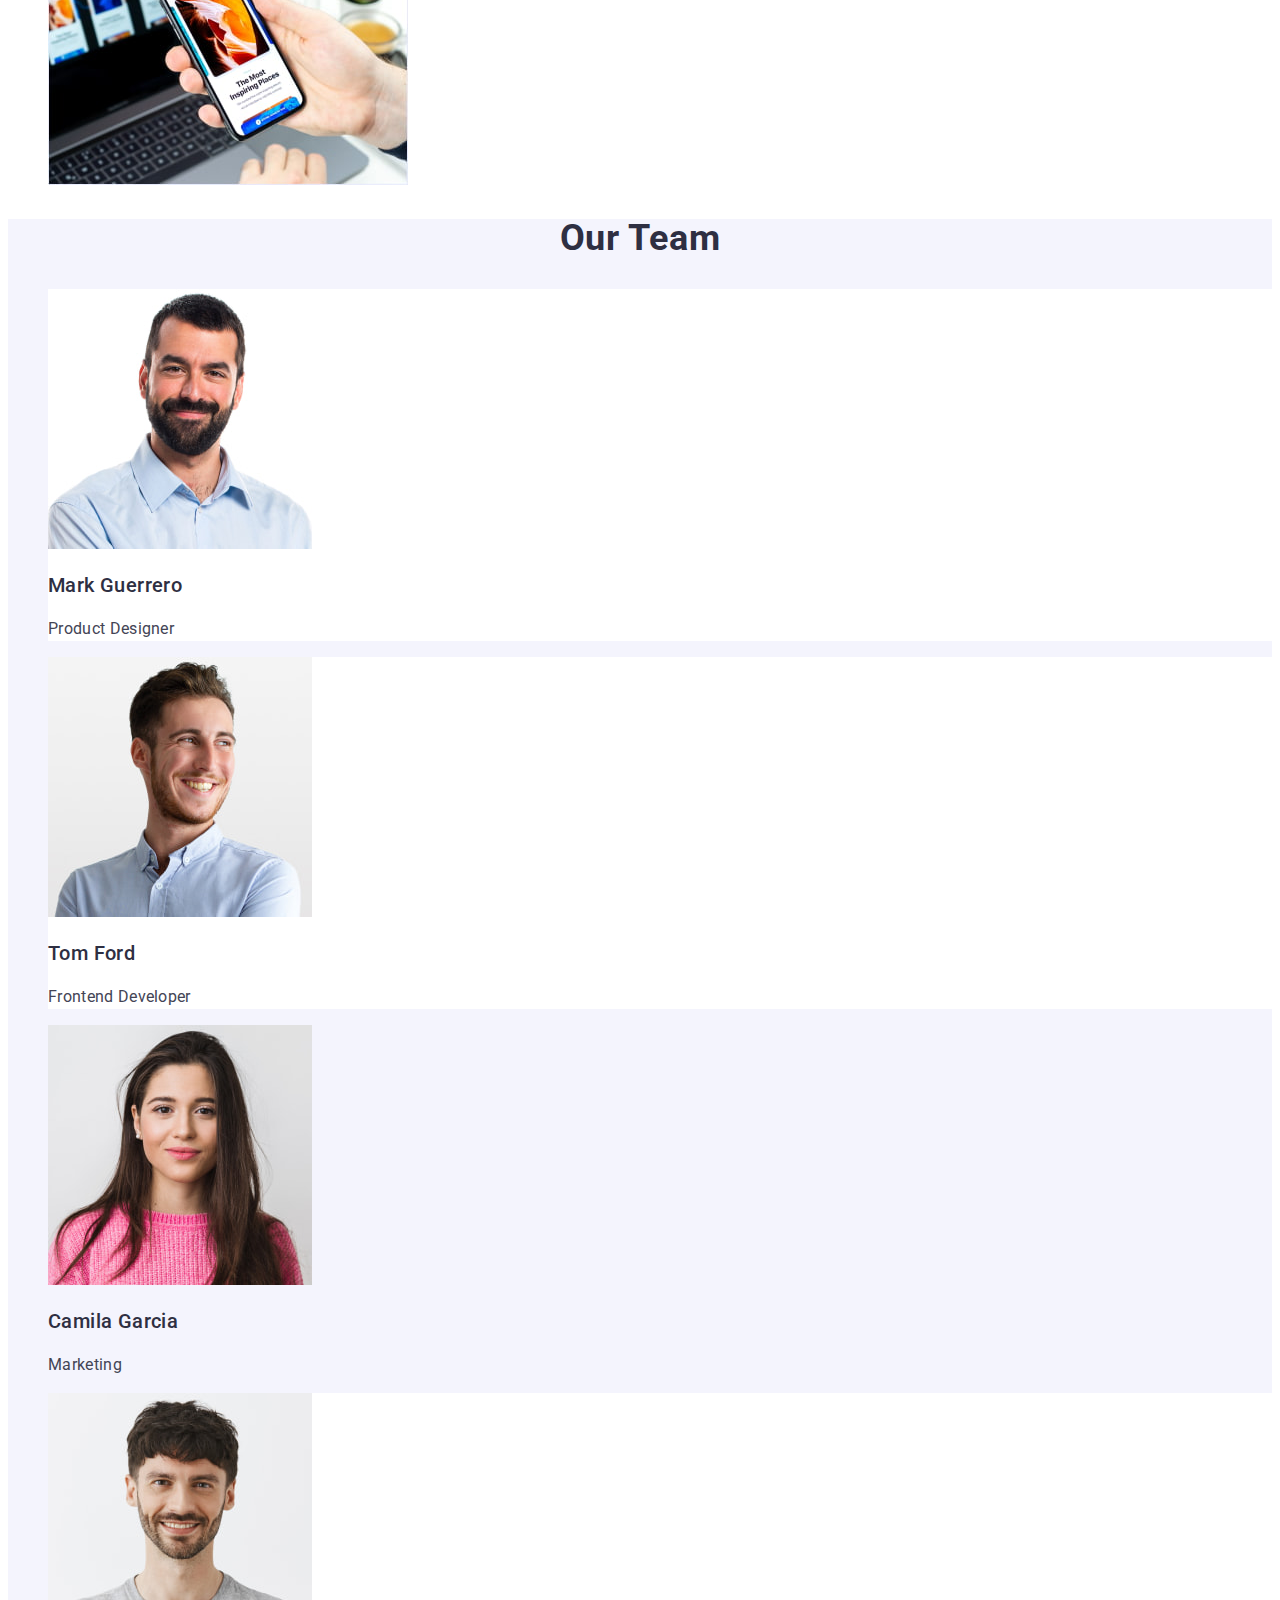
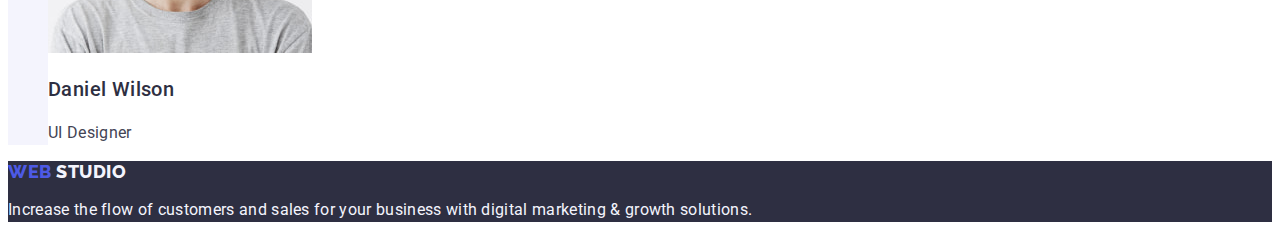
==== commit 6833cafb: "section team" ====
--- a/index.html
+++ b/index.html
@@ -23,7 +23,7 @@
       <ul class="list">
         <li><a class="link link-nav" href="./index.html">Studio</a></li>
         <li><a class="link link-nav" href="./portfolio.html">Portfolio</a></li>
-        <li><a class="link link-nav" href="./index.html">Contacts</a></li>
+        <li><a class="link link-nav" href="">Contacts</a></li>
       </ul>
     </nav>
     <address class="adress">
@@ -127,7 +127,7 @@
   </main>
 
   <footer class="footer">
-    <a class="link web-logo-footer" href="./index.html">Web <span class="link studio-logo-futer">Studio</span></a>
+    <a class="link web-logo-footer" href="./index.html">Web <span class="link studio-logo-footer">Studio</span></a>
     <p class="text-desc-foot">
       Increase the flow of customers and sales for your business with digital
       marketing & growth solutions.
--- a/css/styles.css
+++ b/css/styles.css
@@ -162,7 +162,7 @@
 }
 
 /* Team section */
-.section-team {
+.sections-team {
   background-color: #F4F4FD;
 }
 
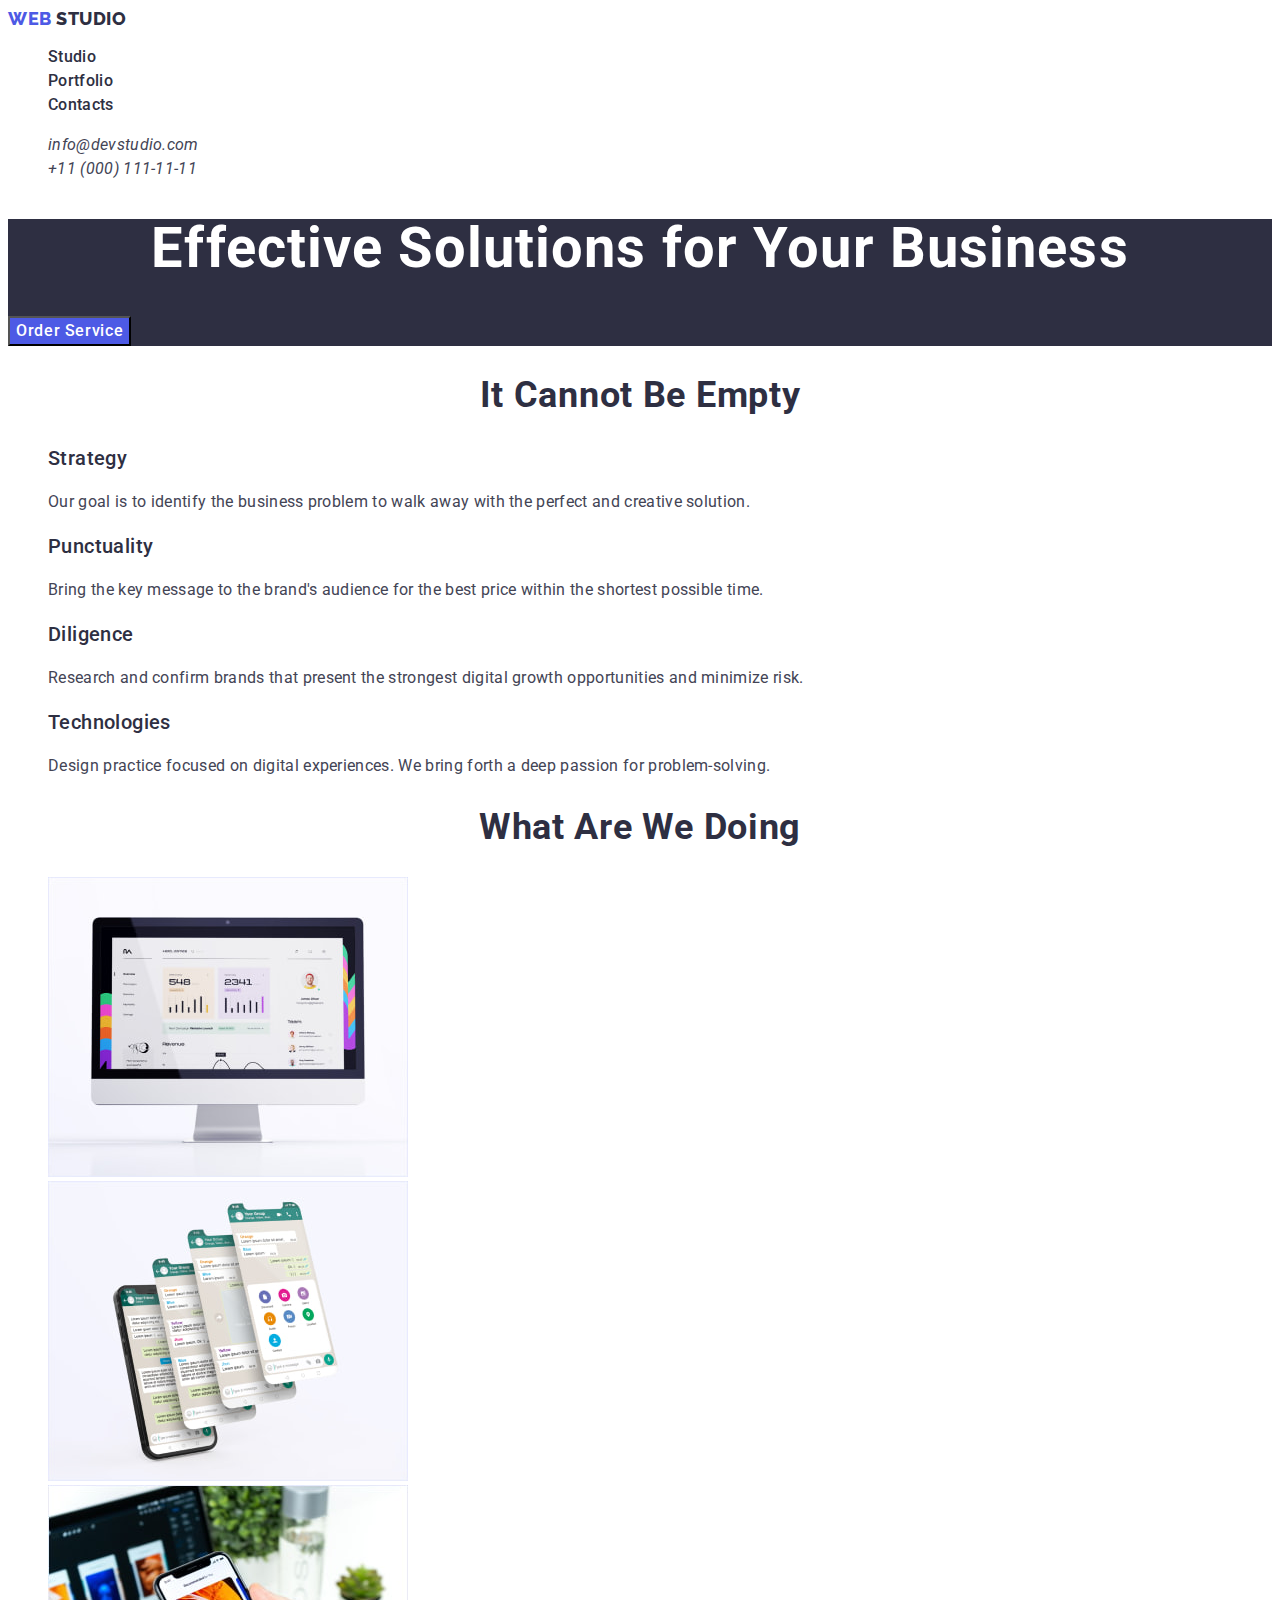
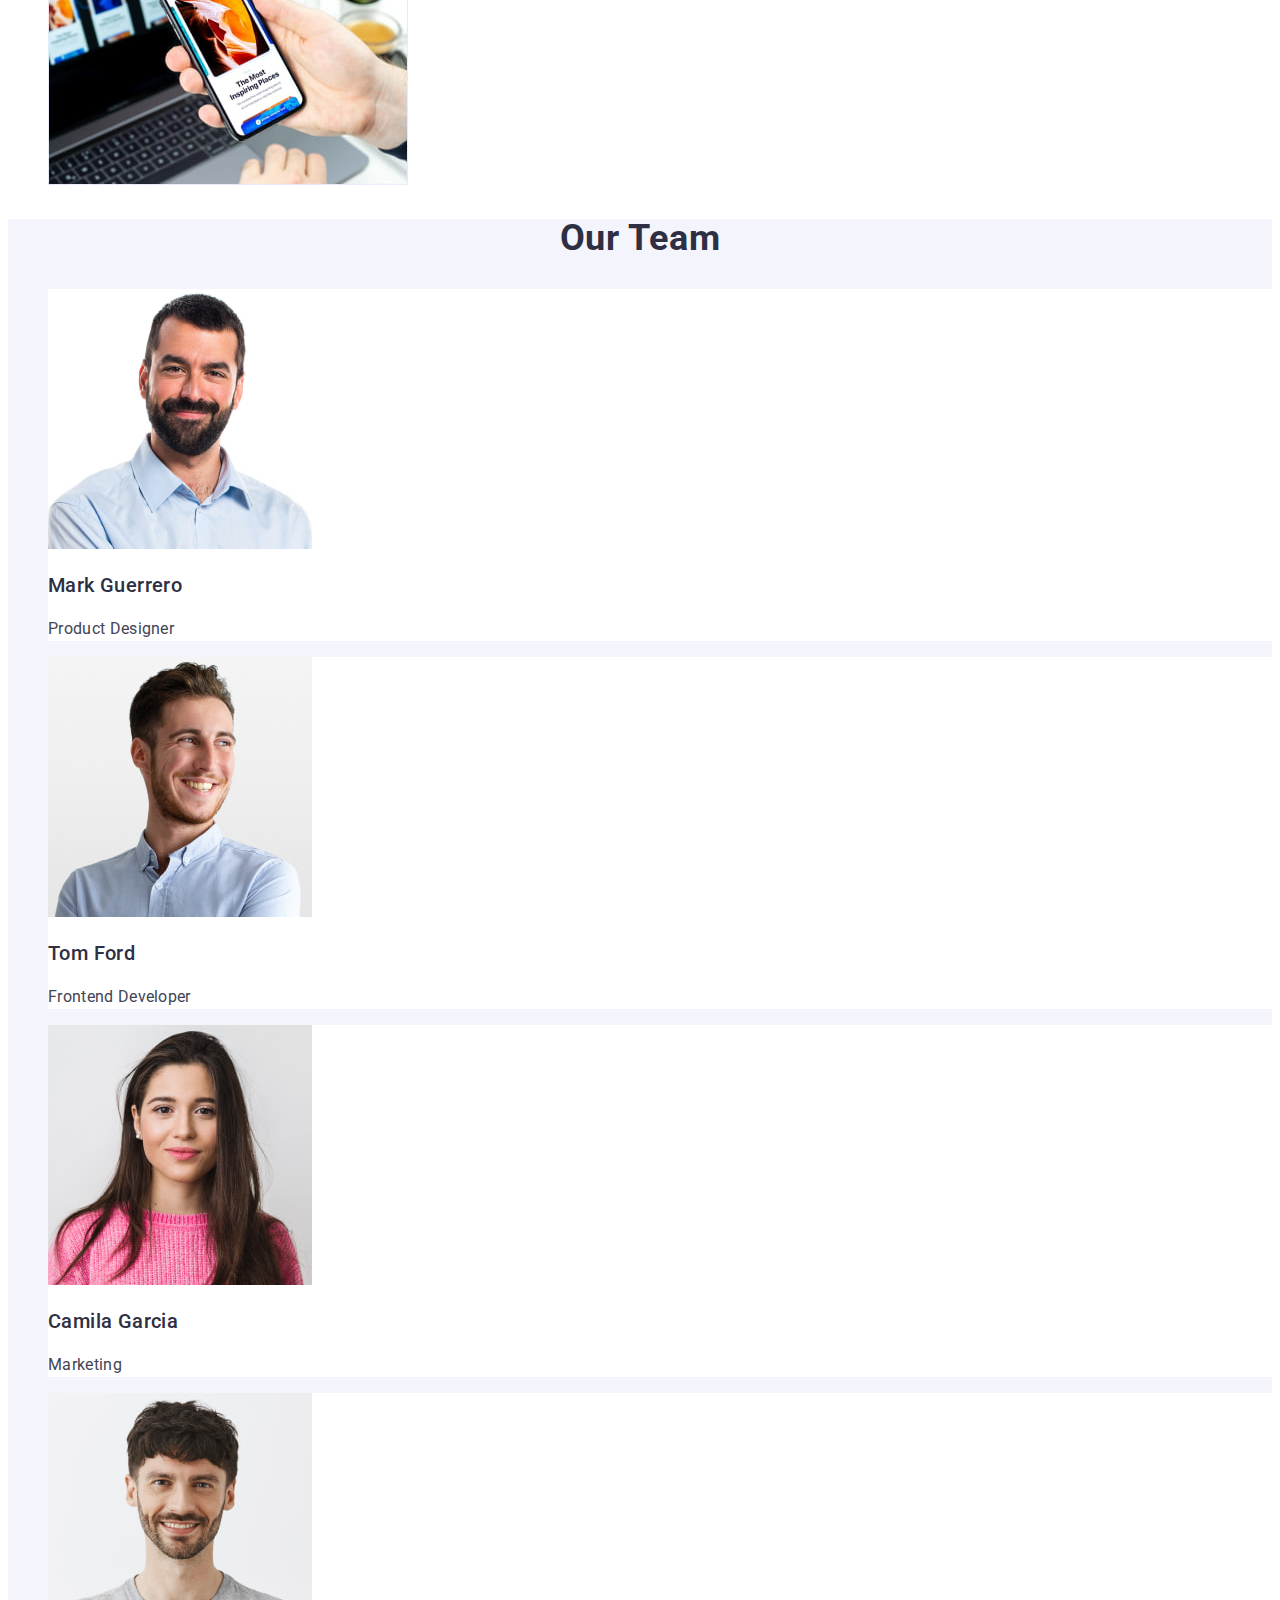
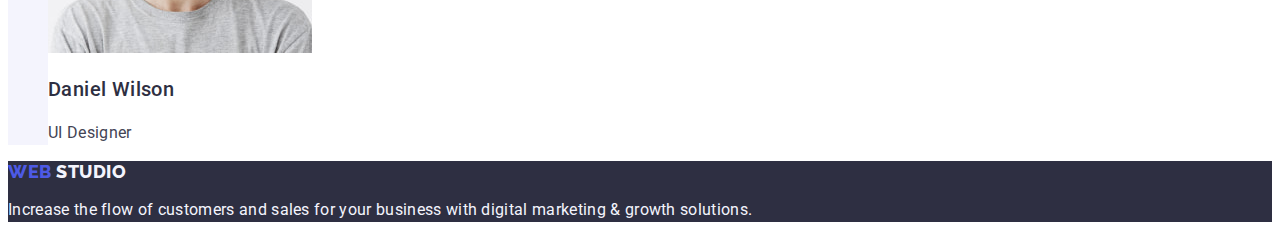
==== commit 823bae5f: "h2" ====
--- a/index.html
+++ b/index.html
@@ -7,14 +7,13 @@
   <title>Studio</title>
   <link rel="preconnect" href="https://fonts.googleapis.com">
   <link rel="preconnect" href="https://fonts.gstatic.com" crossorigin>
-  <link
-    href="https://fonts.googleapis.com/css2?family=Raleway:wght@800&family=Roboto:ital,wght@1,300;1,900&display=swap"
+  <link href="https://fonts.googleapis.com/css2?family=Raleway:wght@800&family=Roboto:wght@400;500;700;900&display=swap"
     rel="stylesheet">
   <link rel="stylesheet" href="./css/styles.css" />
 </head>
 <!-- Body -->
 
-<body class="body">
+<body>
   <header>
     <!--Top Line -->
     <nav class="navigation">
@@ -29,7 +28,7 @@
     <address class="adress">
       <ul class="list">
         <li>
-          <a class=" link adress-link" href="info@devstudio.com">info@devstudio.com</a>
+          <a class="link adress-link" href="info@devstudio.com">info@devstudio.com</a>
         </li>
         <li>
           <a class="link adress-link" href="tel:+110001111111">+11 (000) 111-11-11 </a>
@@ -111,7 +110,7 @@
           <h3 class="title-future">Tom Ford</h3>
           <p class="text-desc">Frontend Developer</p>
         </li>
-        <li>
+        <li class="title-our-team">
           <img src="./images/team/img3.jpg" alt="Camila Garcia Marketing" />
           <h3 class="title-future">Camila Garcia</h3>
           <p class="text-desc">Marketing</p>
--- a/css/styles.css
+++ b/css/styles.css
@@ -33,7 +33,6 @@
   font-family: "Raleway", sans-serif;
   color: #4D5AE5;
   font-size: 18px;
-  font-style: normal;
   font-weight: 800;
   line-height: 1.17;
   /* 116.667% */
@@ -47,12 +46,14 @@
 
 .link-nav {
   color: var(--nav-log-foot-color, #2e2f42);
-  font-style: normal;
-  font-weight: 500;
+  font-style: none;
+  font-size: 16px;
+  font-weight: 500;
+  line-height: 24px;
   line-height: 1.5em;
   /* 150% */
   letter-spacing: 0.02em;
-  text-transform: uppercase;
+
 }
 
 .link-nav:hover,
@@ -60,9 +61,7 @@
   color: #404bbf
 }
 
-.adress {
-  font-style: normal;
-}
+.adress {}
 
 .adress-link {
   color: var(--adres-text-color, #434455);
@@ -71,7 +70,7 @@
   line-height: 1.5rem;
   /* 150% */
   letter-spacing: 0.02rem;
-  text-transform: uppercase;
+
 }
 
 .adress-link:hover,
@@ -198,4 +197,43 @@
   line-height: 1.5rem;
   /* 150% */
   letter-spacing: 0.02rem;
+}
+
+/* Porfolio */
+/* sektion button */
+.button-port-link {
+  color: var(--button-colors, #4d5ae5);
+  background-color: var(--classic-background-color, #f4f4fd);
+  font-weight: 500;
+  font-size: 16px;
+  line-height: 1.5em;
+  letter-spacing: 0.04em;
+  cursor: pointer;
+}
+
+.button-port-link:hover,
+.button-port-link:focus {
+  color: #FFFFFF;
+  background-color: #404bbf;
+}
+
+.title-port-img {
+  color: var(--nav-log-foot-color, #2e2f42);
+  font-size: 20px;
+
+  font-weight: 500;
+  line-height: 1.2em;
+  /* 120% */
+  letter-spacing: 0.02em;
+
+}
+
+.text-desc-port {
+  color: var(--adres-text-color, #434455);
+  font-size: 16px;
+  font-style: normal;
+  font-weight: 400;
+  line-height: 1.5rem;
+  /* 150% */
+  letter-spacing: 0.02rem;
 }